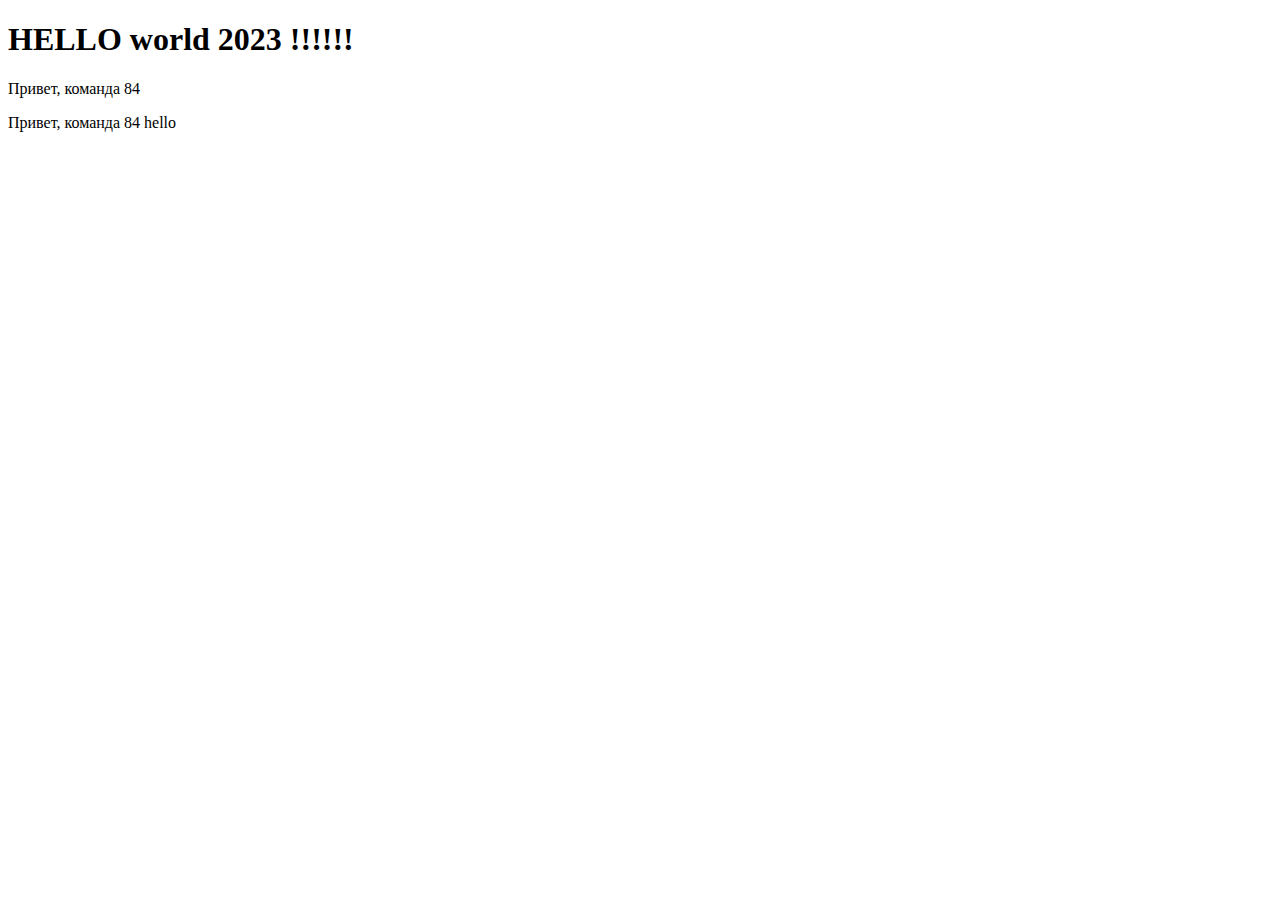
==== index.html @ dbcf8980 "Update index.html" ====
<!DOCTYPE html>
<html lang="en">
<head>
    <meta charset="UTF-8">
    <meta http-equiv="X-UA-Compatible" content="IE=edge">
    <meta name="viewport" content="width=device-width, initial-scale=1.0">
    <title>Document</title>
</head>
<body>
<h1 class="world">HELLO world 2023 !!!!!!</h1>
<p class="hello">Привет, команда 84</p>
<p class="hello">Привет, команда 84 hello</p>
</body>
</html>
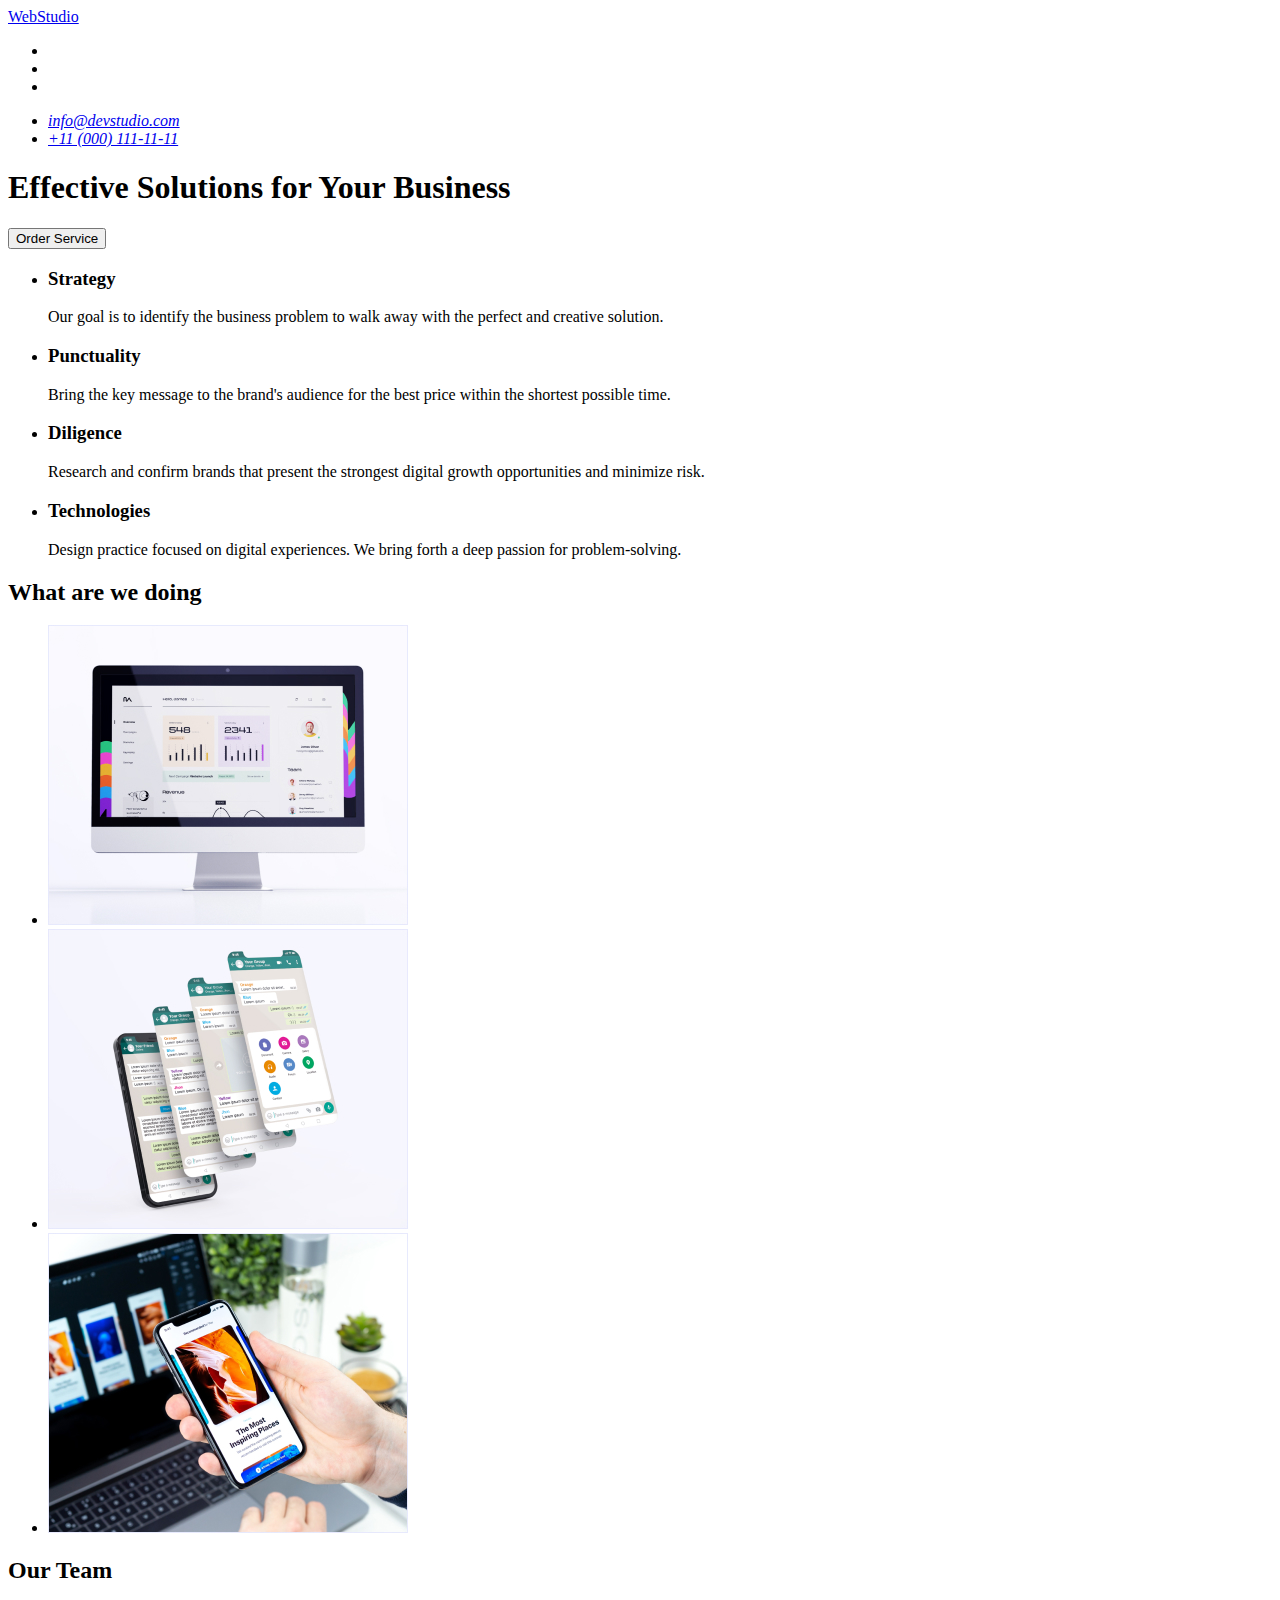
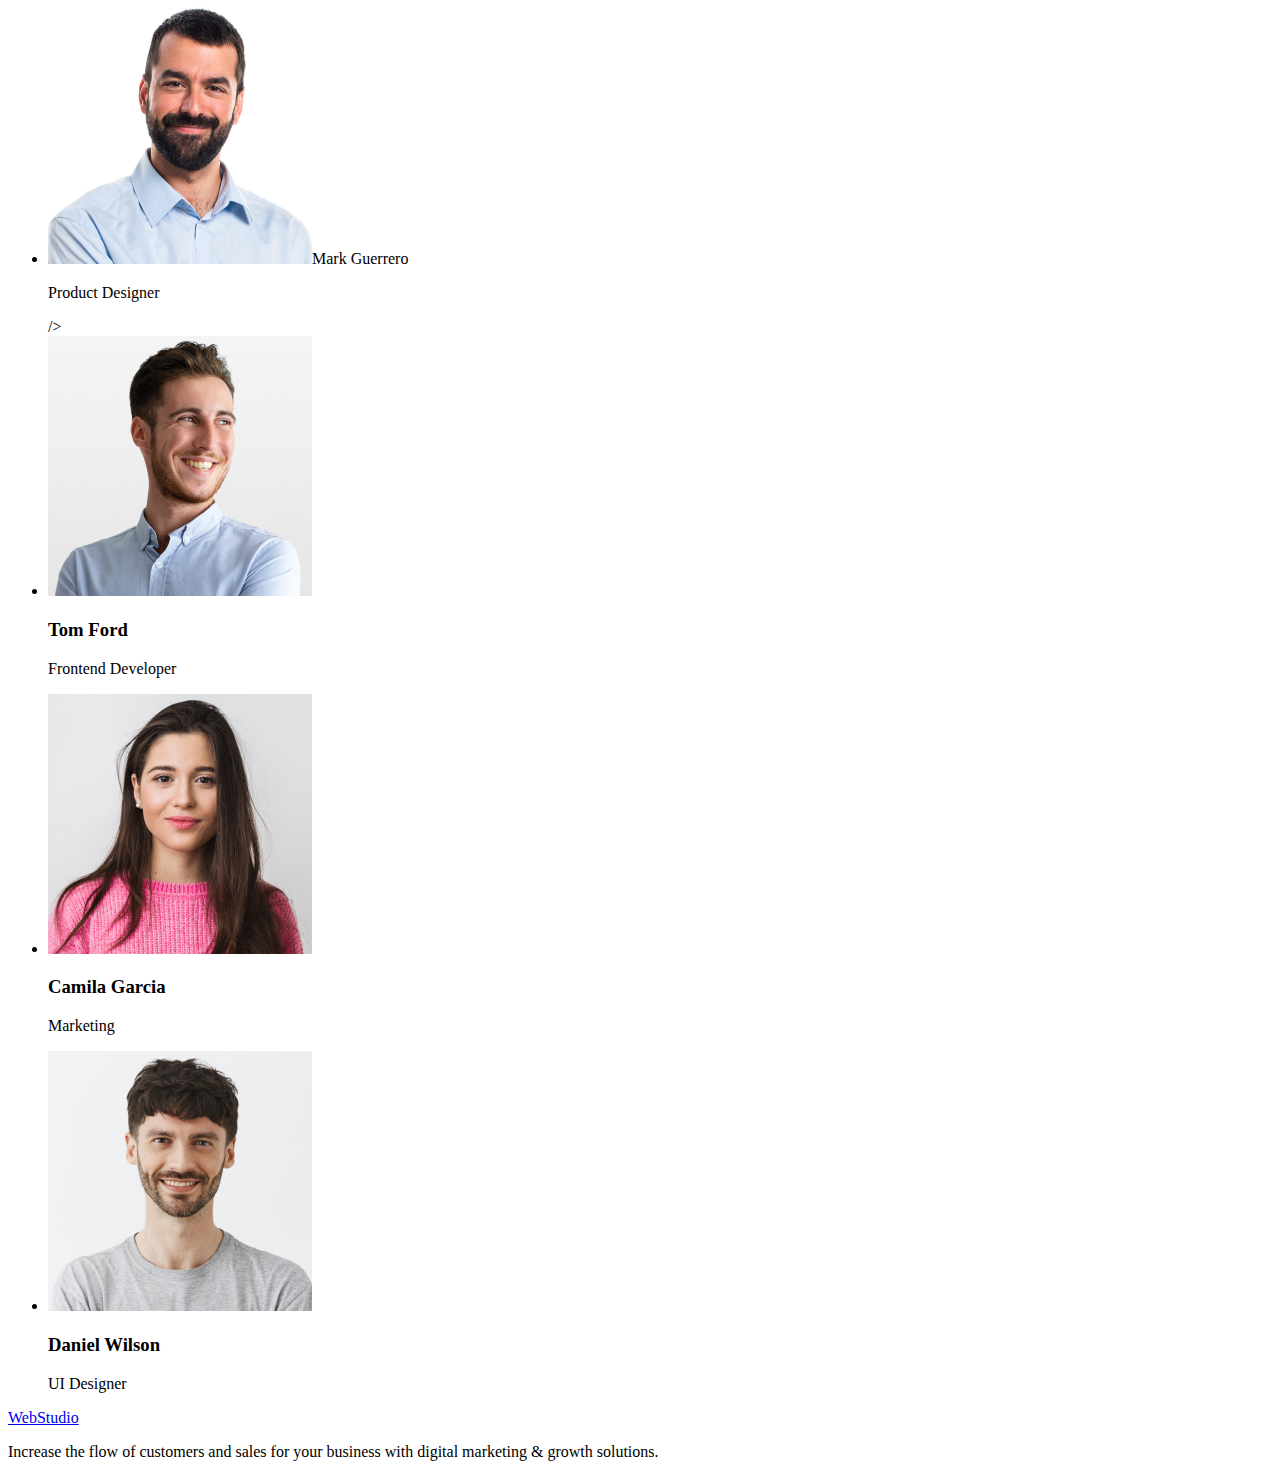
==== commit 0159b149: "обновление" ====
--- a/index.html
+++ b/index.html
@@ -7,8 +7,126 @@
     <title>Document</title>
 </head>
 <body>
-<h1 class="world">HELLO world 2023 !!!!!!</h1>
-<p class="hello">Привет, команда 84</p>
-<p class="hello">Привет, команда 84 hello</p>
+<header>
+    <nav>
+        <a href=".index.html">WebStudio</a>
+        <ul>
+            <li><a href="Studio"></a></li>
+            <li><a href="Portfolio"></a></li>
+            <li><a href="Contacts"></a></li>
+        </ul>
+    </nav>
+    <address>
+        <ul>
+            <li><a href="malito:info@devstudio.com">info@devstudio.com</a></li>
+            <li><a href="tel:+110001111111">+11 (000) 111-11-11</a></li>
+        </ul>
+    </address>
+</header>
+<main>
+    <!--Hero image-->
+    <section>
+        <h1>Effective Solutions for Your Business</h1>
+        <button type="button">Order Service</button>
+    </section>
+    <!--Main section-->
+    <section>
+        <h2 hidden header></h2>
+        <ul>
+            <li>
+                <h3>Strategy</h3>
+                <p>
+                    Our goal is to identify the business problem to walk away with the perfect and creative solution.
+                </p>
+            </li>
+            <li>
+                <h3>Punctuality</h3>
+                <p>
+                    Bring the key message to the brand's audience for the best price within the shortest possible time.
+                </p>
+            </li>
+            <li>
+                <h3>Diligence</h3>
+                <p>
+                    Research and confirm brands that present the strongest digital growth opportunities and minimize risk.
+                </p>
+            </li>
+            <li>
+                <h3>Technologies</h3>
+                <p>
+                    Design practice focused on digital experiences. We bring forth a deep passion for problem-solving.
+                </p>
+            </li>
+        </ul>
+    </section>
+    <!--About-->
+    <section>
+        <h2>What are we doing</h2>
+        <ul>
+            <li>
+                <img 
+                src="./images/img-1.jpg" 
+                alt="информационный монитор"
+                width="360"
+                />
+            </li>
+            <li>
+                <img 
+                src="./images/img-2.jpg" 
+                alt="интрефейс whatsup" 
+                width="360" 
+                />
+            </li>
+            <li>
+                <img 
+                src="./images/img-3.jpg" 
+                alt="ноутбук и телефон" 
+                width="360" 
+                />
+            </li>
+        </ul>
+    </section>
+    <!--Our team-->
+<section>
+    <h2>Our Team</h2>
+    <ul>
+        <li>
+            <img
+            src="./images/Mark Guerrero.jpg" 
+            alt="employee" 
+            width="264"
+            <h3>Mark Guerrero</h3>
+            <p>Product Designer</p>
+            />
+        </li>
+        <li>
+            <img src="./images/Tom Ford.jpg" 
+            alt="employee" 
+            width="264" />
+            <h3>Tom Ford</h3>
+            <p>Frontend Developer</p>
+        </li>
+        <li>
+            <img src="./images/Camila Garcia.jpg" 
+            alt="employee" 
+            width="264" />
+            <h3>Camila Garcia</h3>
+            <p>Marketing</p>
+        </li>
+        <li>
+            <img src="./images/Daniel Wilson.jpg" 
+            alt="employee" 
+            width="264" />
+            <h3>Daniel Wilson</h3>
+            <p>UI Designer</p>
+        </li>
+    </ul>
+</section>
+</main>
+<!--Footer-->
+<footer>
+    <a href="./index.html">WebStudio</a>
+    <p>Increase the flow of customers and sales for your business with digital marketing & growth solutions.</p>
+</footer>
 </body>
 </html>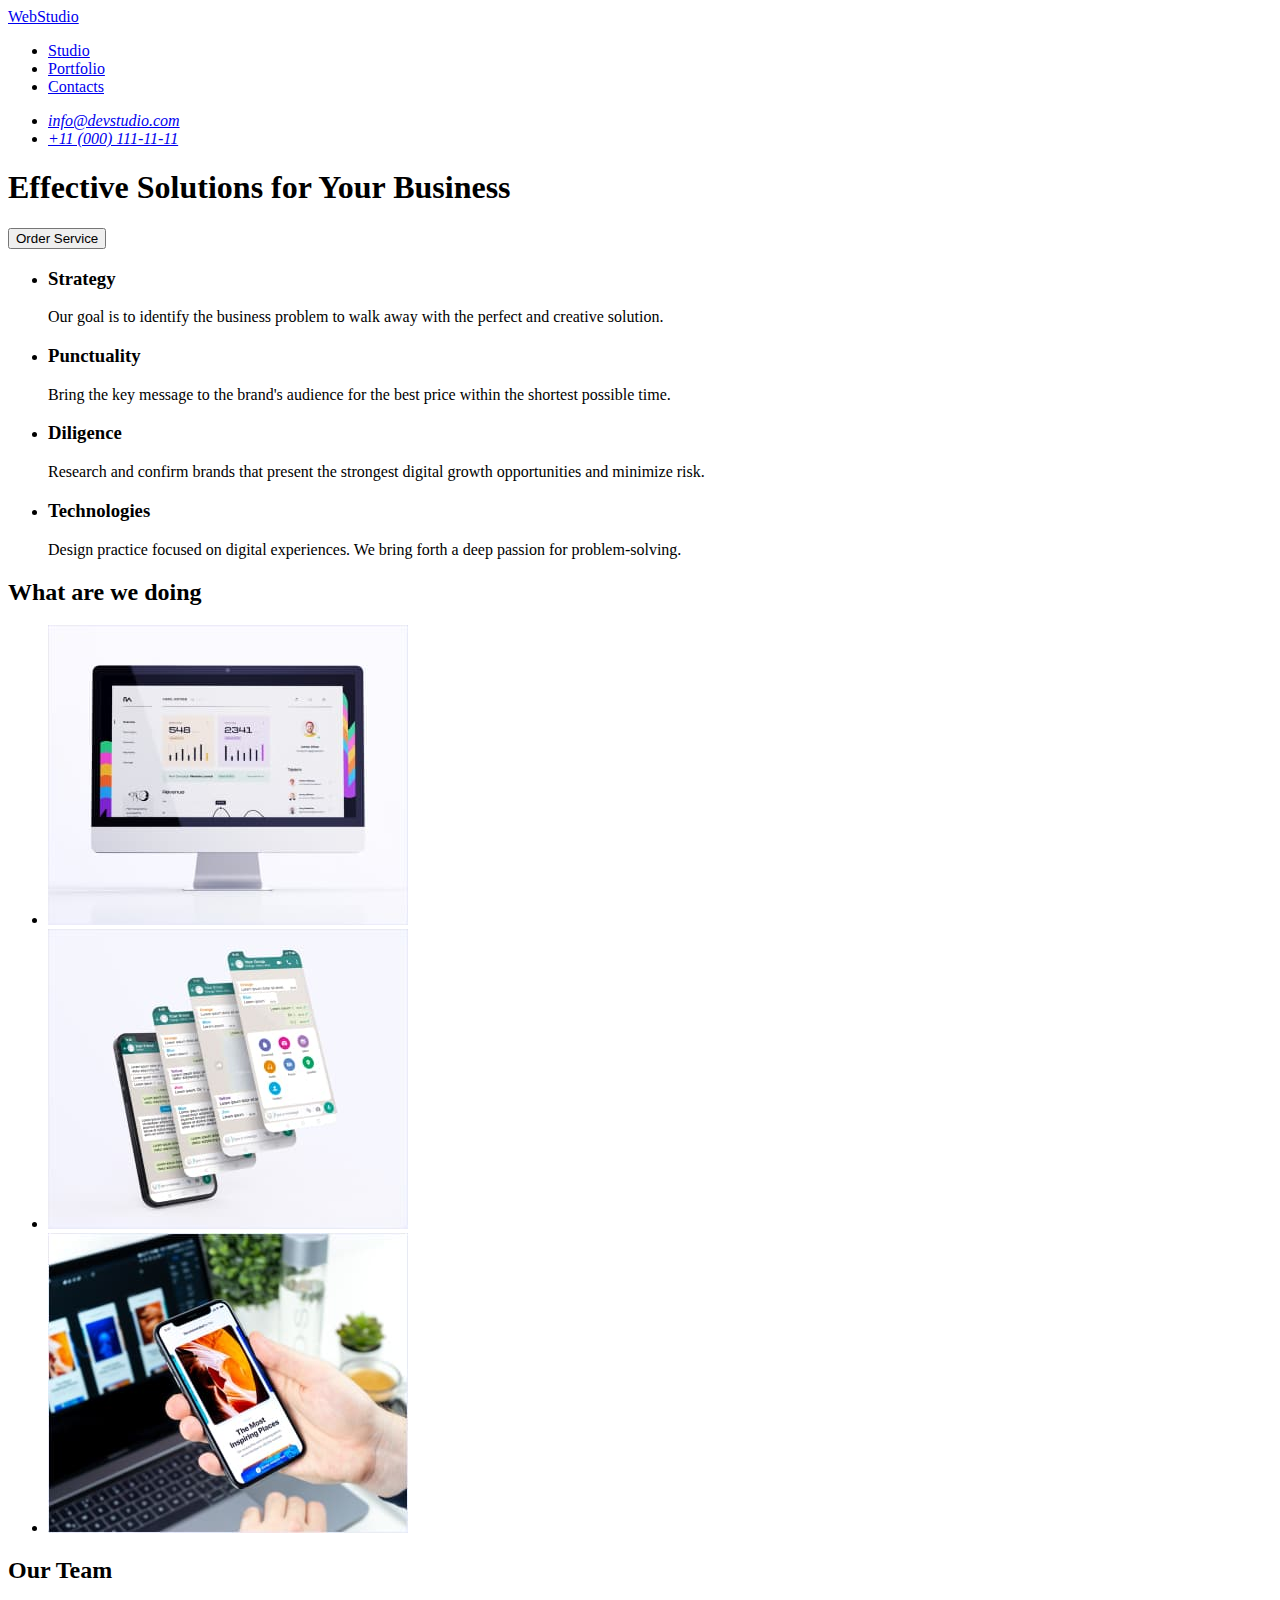
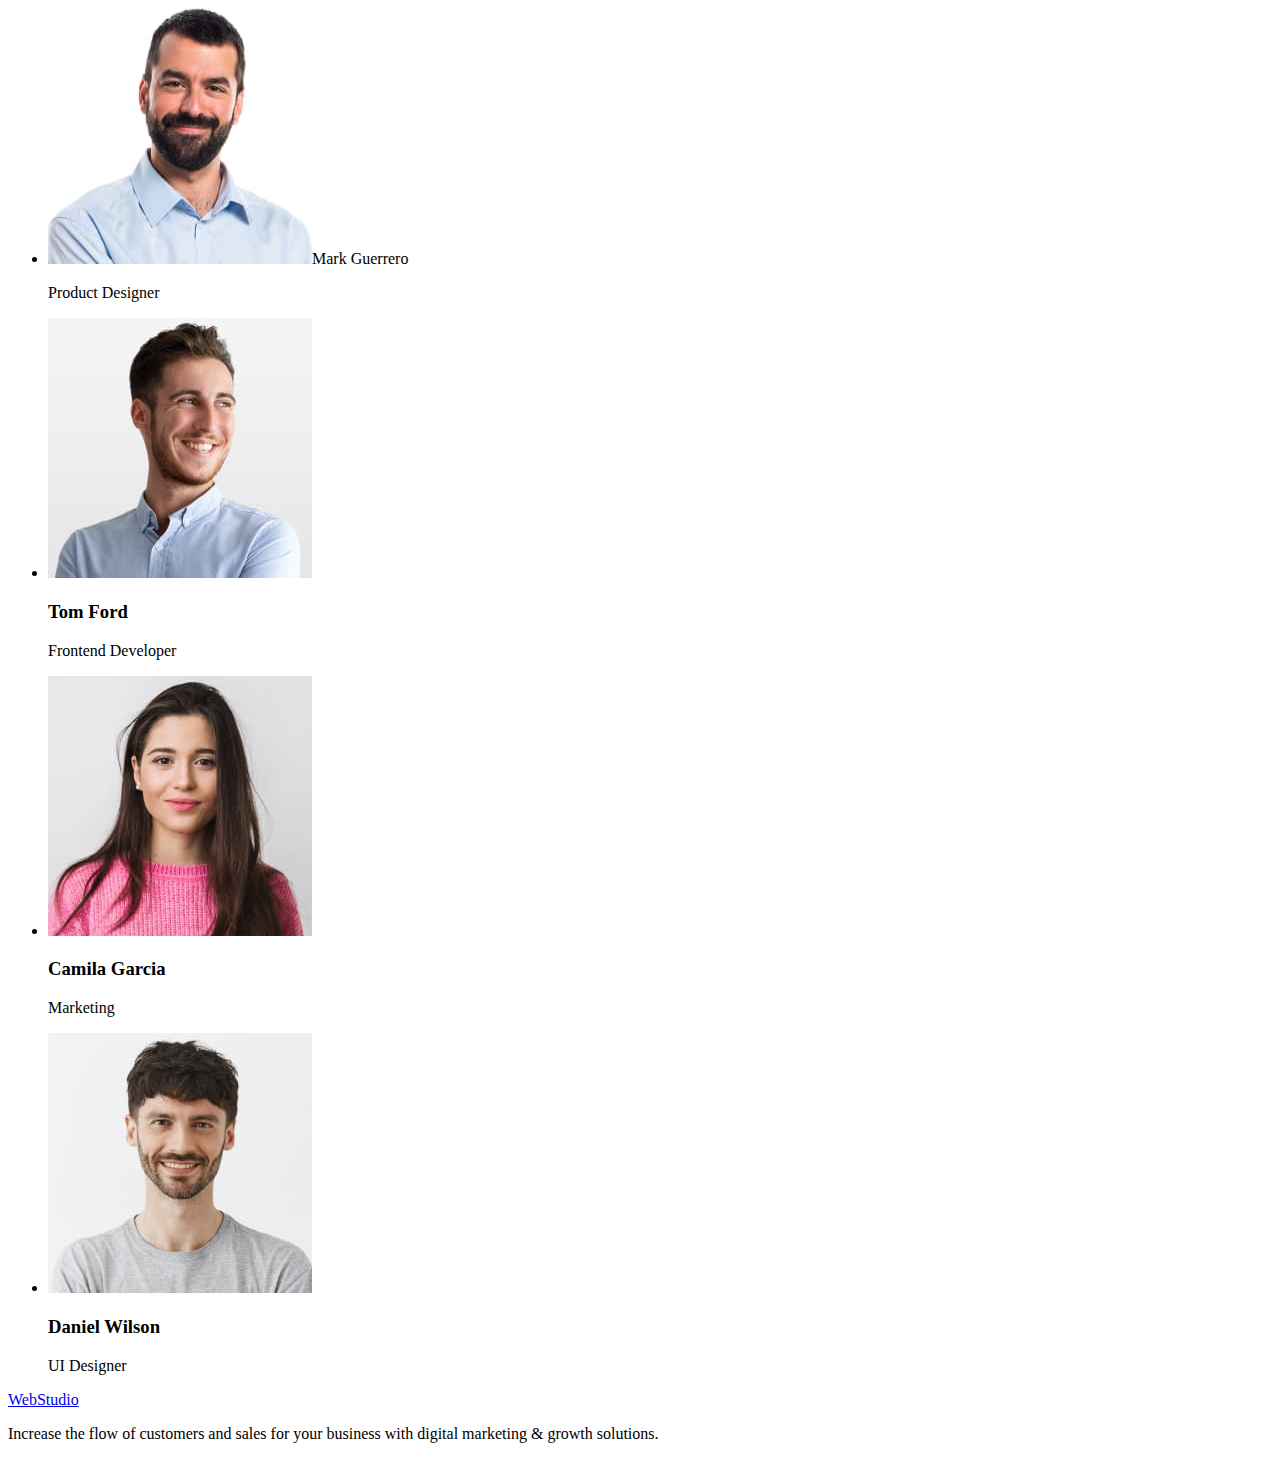
==== commit 240d58f7: "Все растровые изображения оптимизированы используя squoosh." ====
--- a/index.html
+++ b/index.html
@@ -4,16 +4,16 @@
     <meta charset="UTF-8">
     <meta http-equiv="X-UA-Compatible" content="IE=edge">
     <meta name="viewport" content="width=device-width, initial-scale=1.0">
-    <title>Document</title>
+    <title>WebStudio</title>
 </head>
 <body>
 <header>
     <nav>
         <a href=".index.html">WebStudio</a>
         <ul>
-            <li><a href="Studio"></a></li>
-            <li><a href="Portfolio"></a></li>
-            <li><a href="Contacts"></a></li>
+            <li><a href="#">Studio</a></li>
+            <li><a href="#">Portfolio</a></li>
+            <li><a href="#">Contacts</a></li>
         </ul>
     </nav>
     <address>
@@ -97,7 +97,6 @@
             width="264"
             <h3>Mark Guerrero</h3>
             <p>Product Designer</p>
-            />
         </li>
         <li>
             <img src="./images/Tom Ford.jpg" 
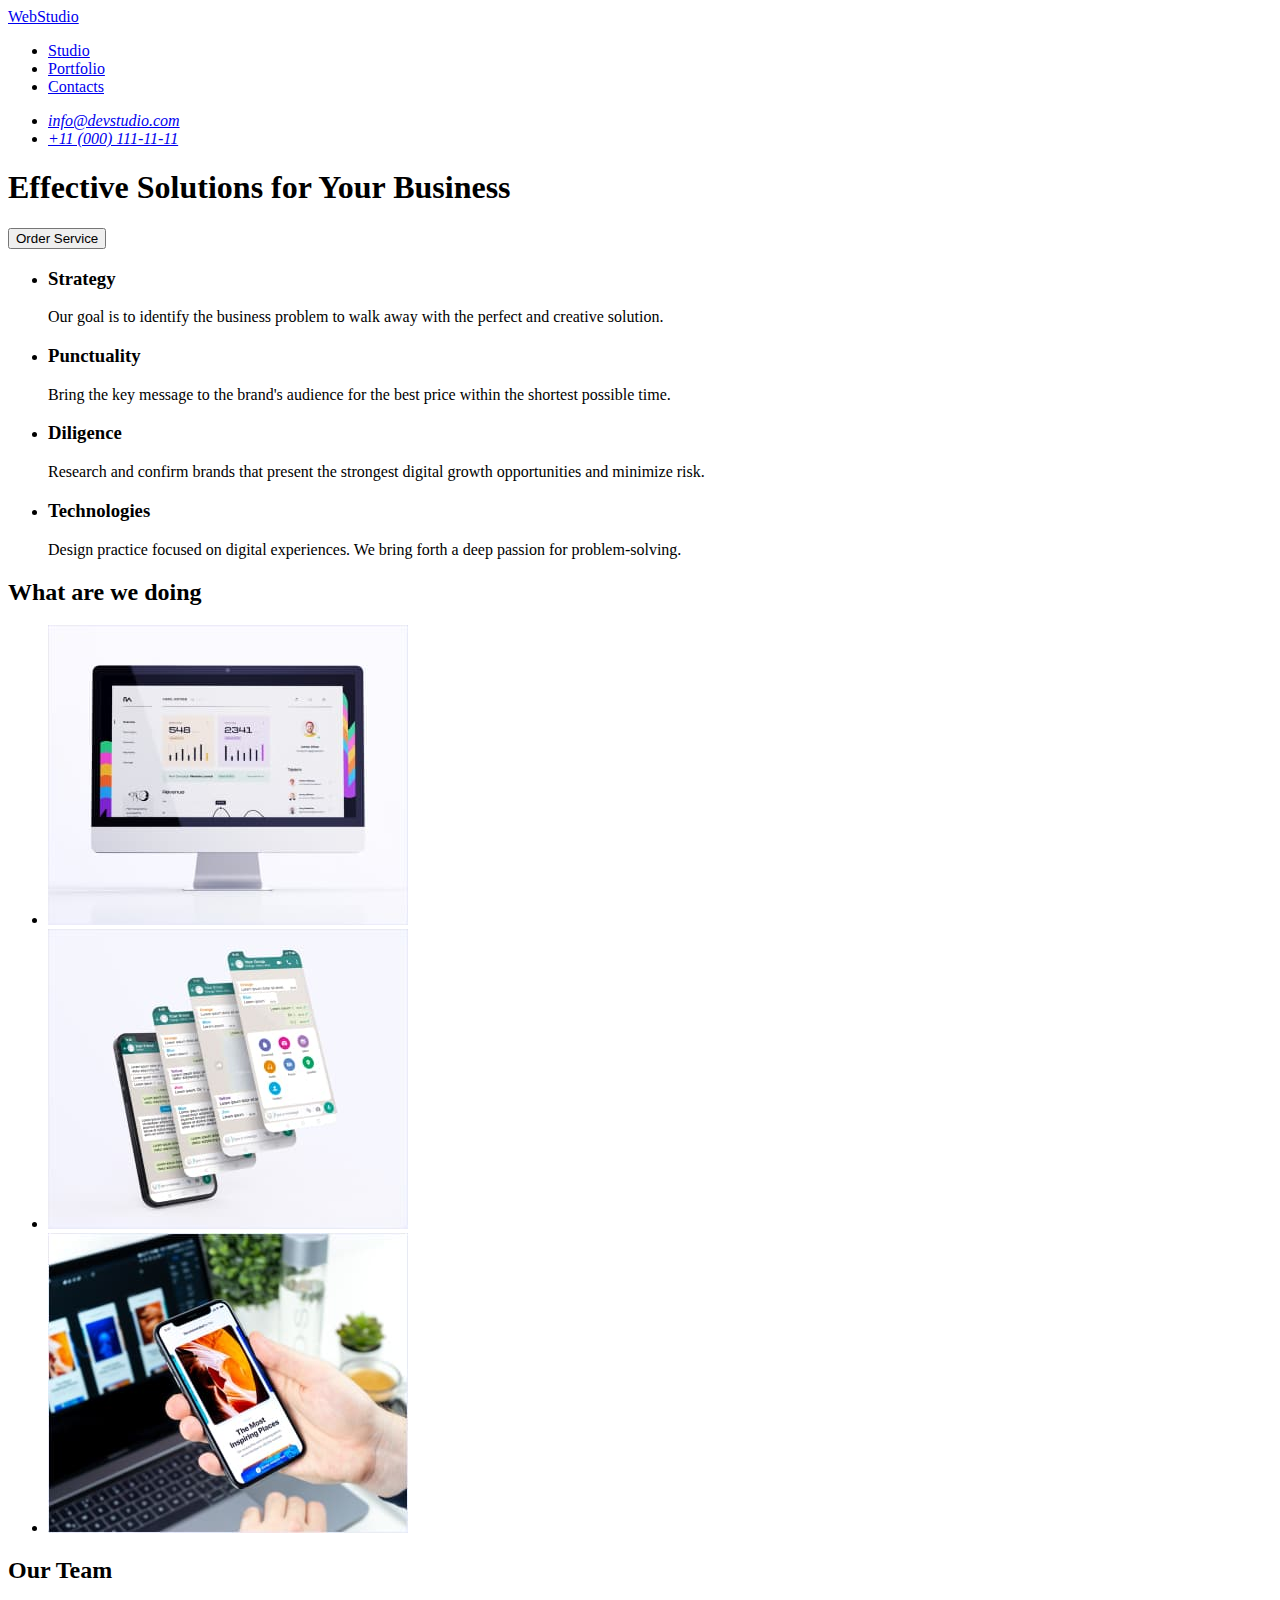
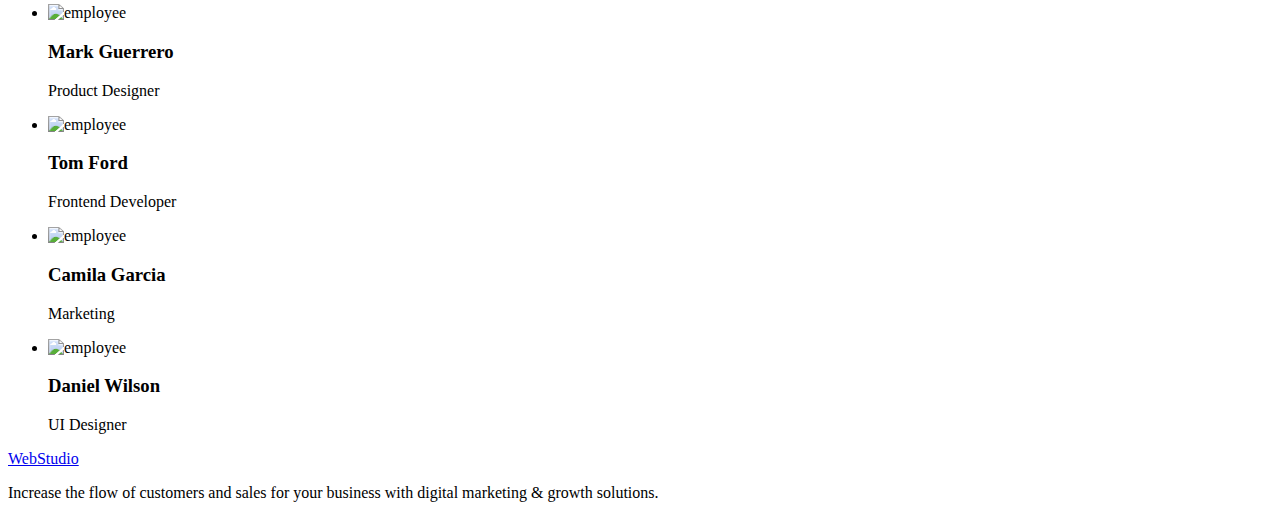
==== commit cb1100b4: "Fininsh homework 1" ====
--- a/index.html
+++ b/index.html
@@ -1,131 +1,136 @@
 <!DOCTYPE html>
 <html lang="en">
-<head>
-    <meta charset="UTF-8">
-    <meta http-equiv="X-UA-Compatible" content="IE=edge">
-    <meta name="viewport" content="width=device-width, initial-scale=1.0">
+  <head>
+    <meta charset="UTF-8" />
+    <meta http-equiv="X-UA-Compatible" content="IE=edge" />
+    <meta name="viewport" content="width=device-width, initial-scale=1.0" />
     <title>WebStudio</title>
-</head>
-<body>
-<header>
-    <nav>
+  </head>
+  <body>
+    <header>
+      <nav>
         <a href=".index.html">WebStudio</a>
         <ul>
-            <li><a href="#">Studio</a></li>
-            <li><a href="#">Portfolio</a></li>
-            <li><a href="#">Contacts</a></li>
+          <li><a href="#">Studio</a></li>
+          <li><a href="#">Portfolio</a></li>
+          <li><a href="#">Contacts</a></li>
         </ul>
-    </nav>
-    <address>
+      </nav>
+      <address>
         <ul>
-            <li><a href="malito:info@devstudio.com">info@devstudio.com</a></li>
-            <li><a href="tel:+110001111111">+11 (000) 111-11-11</a></li>
+          <li><a href="mailto:info@devstudio.com">info@devstudio.com</a></li>
+          <li><a href="tel:+110001111111">+11 (000) 111-11-11</a></li>
         </ul>
-    </address>
-</header>
-<main>
-    <!--Hero image-->
-    <section>
+      </address>
+    </header>
+    <main>
+      <!--Hero image-->
+      <section>
         <h1>Effective Solutions for Your Business</h1>
         <button type="button">Order Service</button>
-    </section>
-    <!--Main section-->
-    <section>
+      </section>
+      <!--Main section-->
+      <section>
         <h2 hidden header></h2>
         <ul>
-            <li>
-                <h3>Strategy</h3>
-                <p>
-                    Our goal is to identify the business problem to walk away with the perfect and creative solution.
-                </p>
-            </li>
-            <li>
-                <h3>Punctuality</h3>
-                <p>
-                    Bring the key message to the brand's audience for the best price within the shortest possible time.
-                </p>
-            </li>
-            <li>
-                <h3>Diligence</h3>
-                <p>
-                    Research and confirm brands that present the strongest digital growth opportunities and minimize risk.
-                </p>
-            </li>
-            <li>
-                <h3>Technologies</h3>
-                <p>
-                    Design practice focused on digital experiences. We bring forth a deep passion for problem-solving.
-                </p>
-            </li>
+          <li>
+            <h3>Strategy</h3>
+            <p>
+              Our goal is to identify the business problem to walk away with the
+              perfect and creative solution.
+            </p>
+          </li>
+          <li>
+            <h3>Punctuality</h3>
+            <p>
+              Bring the key message to the brand's audience for the best price
+              within the shortest possible time.
+            </p>
+          </li>
+          <li>
+            <h3>Diligence</h3>
+            <p>
+              Research and confirm brands that present the strongest digital
+              growth opportunities and minimize risk.
+            </p>
+          </li>
+          <li>
+            <h3>Technologies</h3>
+            <p>
+              Design practice focused on digital experiences. We bring forth a
+              deep passion for problem-solving.
+            </p>
+          </li>
         </ul>
-    </section>
-    <!--About-->
-    <section>
+      </section>
+      <!--About-->
+      <section>
         <h2>What are we doing</h2>
         <ul>
-            <li>
-                <img 
-                src="./images/img-1.jpg" 
-                alt="информационный монитор"
-                width="360"
-                />
-            </li>
-            <li>
-                <img 
-                src="./images/img-2.jpg" 
-                alt="интрефейс whatsup" 
-                width="360" 
-                />
-            </li>
-            <li>
-                <img 
-                src="./images/img-3.jpg" 
-                alt="ноутбук и телефон" 
-                width="360" 
-                />
-            </li>
+          <li>
+            <img
+              src="./images/img-1.jpg"
+              alt="информационный монитор"
+              width="360"
+            />
+          </li>
+          <li>
+            <img src="./images/img-2.jpg" alt="интрефейс whatsup" width="360" />
+          </li>
+          <li>
+            <img src="./images/img-3.jpg" alt="ноутбук и телефон" width="360" />
+          </li>
         </ul>
-    </section>
-    <!--Our team-->
-<section>
-    <h2>Our Team</h2>
-    <ul>
-        <li>
+      </section>
+      <!--Our team-->
+      <section>
+        <h2>Our Team</h2>
+        <ul>
+          <li>
             <img
-            src="./images/Mark Guerrero.jpg" 
-            alt="employee" 
-            width="264"
+              src="./images/mark guerrero.jpg"
+              alt="employee"
+              width="264"
+              height="260"
+            />
             <h3>Mark Guerrero</h3>
             <p>Product Designer</p>
-        </li>
-        <li>
-            <img src="./images/Tom Ford.jpg" 
-            alt="employee" 
-            width="264" />
+          </li>
+          <li>
+            <img
+              src="./images/tom ford.jpg"
+              alt="employee"
+              width="264"
+              height="260"
+            />
             <h3>Tom Ford</h3>
             <p>Frontend Developer</p>
-        </li>
-        <li>
-            <img src="./images/Camila Garcia.jpg" 
-            alt="employee" 
-            width="264" />
+          </li>
+          <li>
+            <img
+              src="./images/camila garcia.jpg"
+              alt="employee"
+              width="264"
+              height="260"
+            />
             <h3>Camila Garcia</h3>
             <p>Marketing</p>
-        </li>
-        <li>
-            <img src="./images/Daniel Wilson.jpg" 
-            alt="employee" 
-            width="264" />
+          </li>
+          <li>
+            <img src="./images/daniel wilson.jpg" alt="employee" width="264" />
             <h3>Daniel Wilson</h3>
             <p>UI Designer</p>
-        </li>
-    </ul>
-</section>
-</main>
-<!--Footer-->
-<footer>
-    <a href="./index.html">WebStudio</a>
-    <p>Increase the flow of customers and sales for your business with digital marketing & growth solutions.</p>
-</footer>
-</body>
-</html>+          </li>
+        </ul>
+      </section>
+    </main>
+    <!--Footer-->
+    <footer>
+      <a href="./index.html">WebStudio</a>
+      <p>
+        Increase the flow of customers and sales for your business with digital
+        marketing & growth solutions.
+      </p>
+    </footer>
+  </body>
+</html>
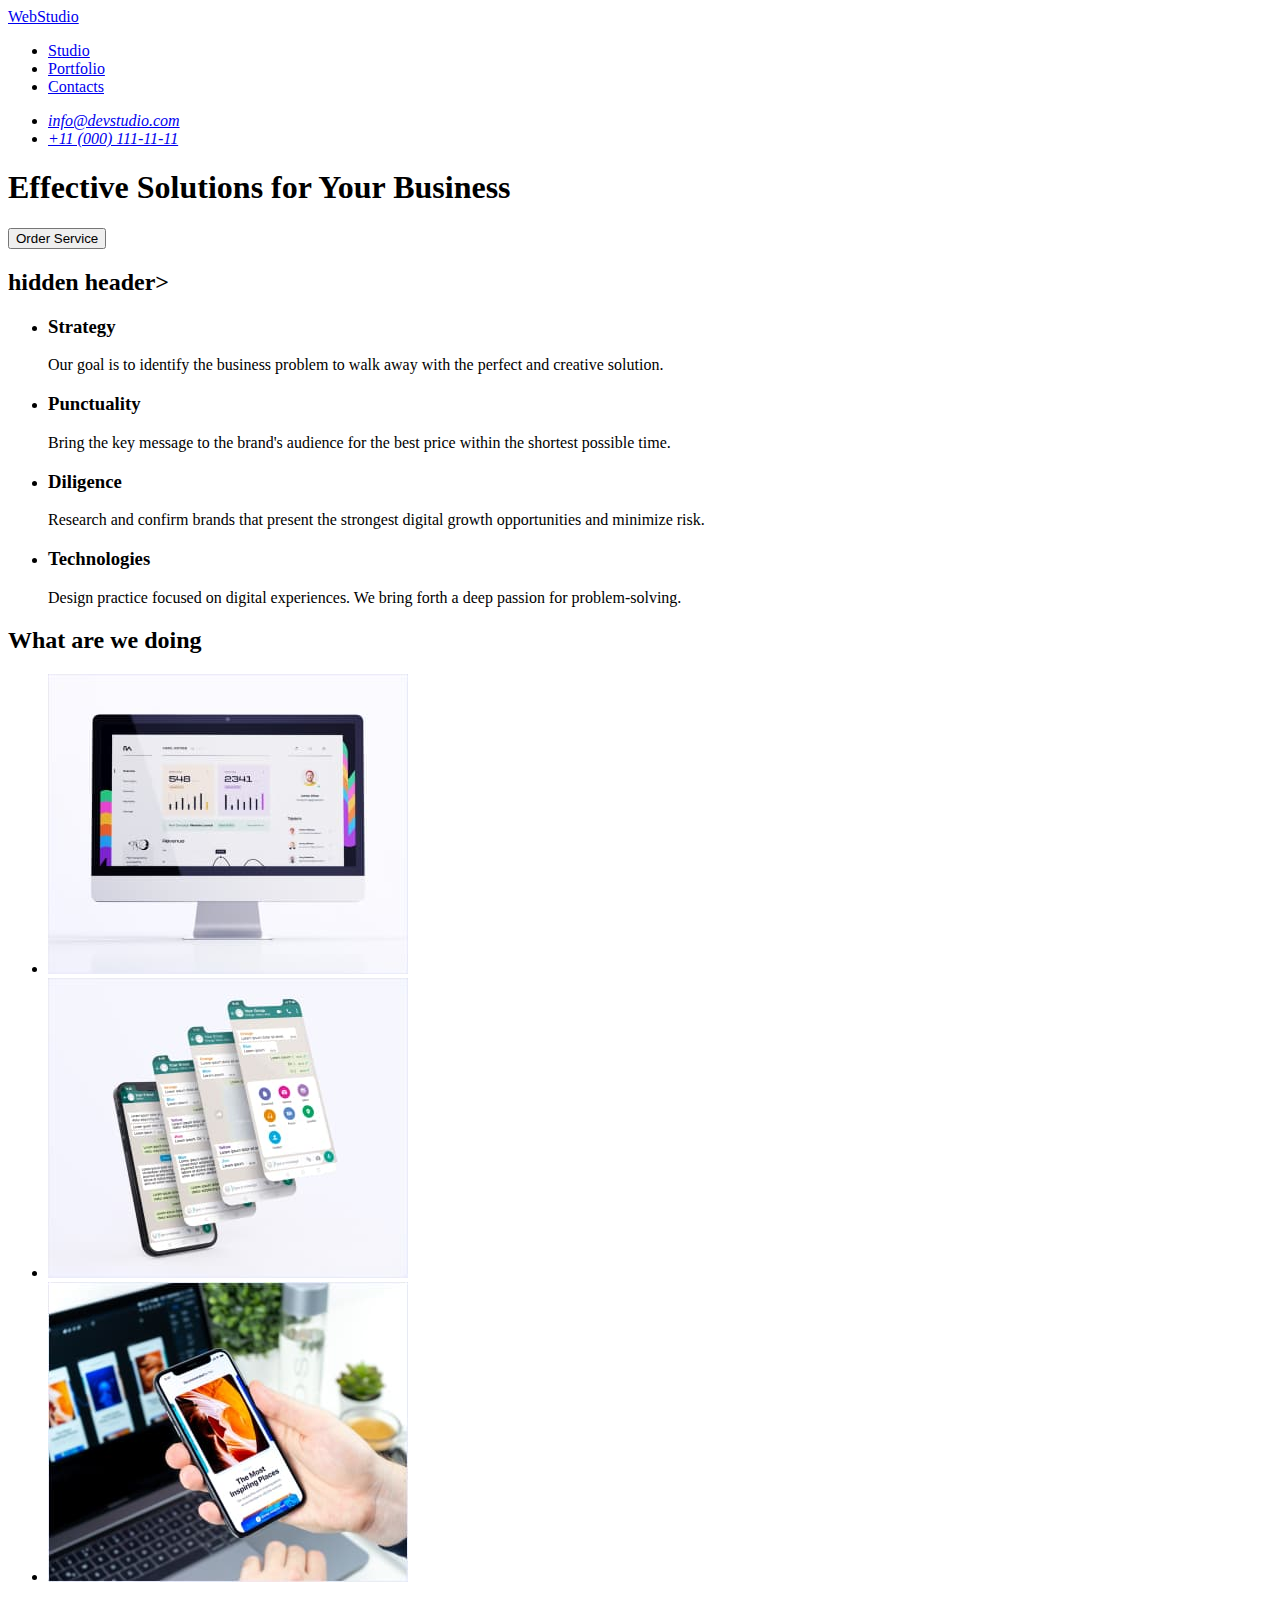
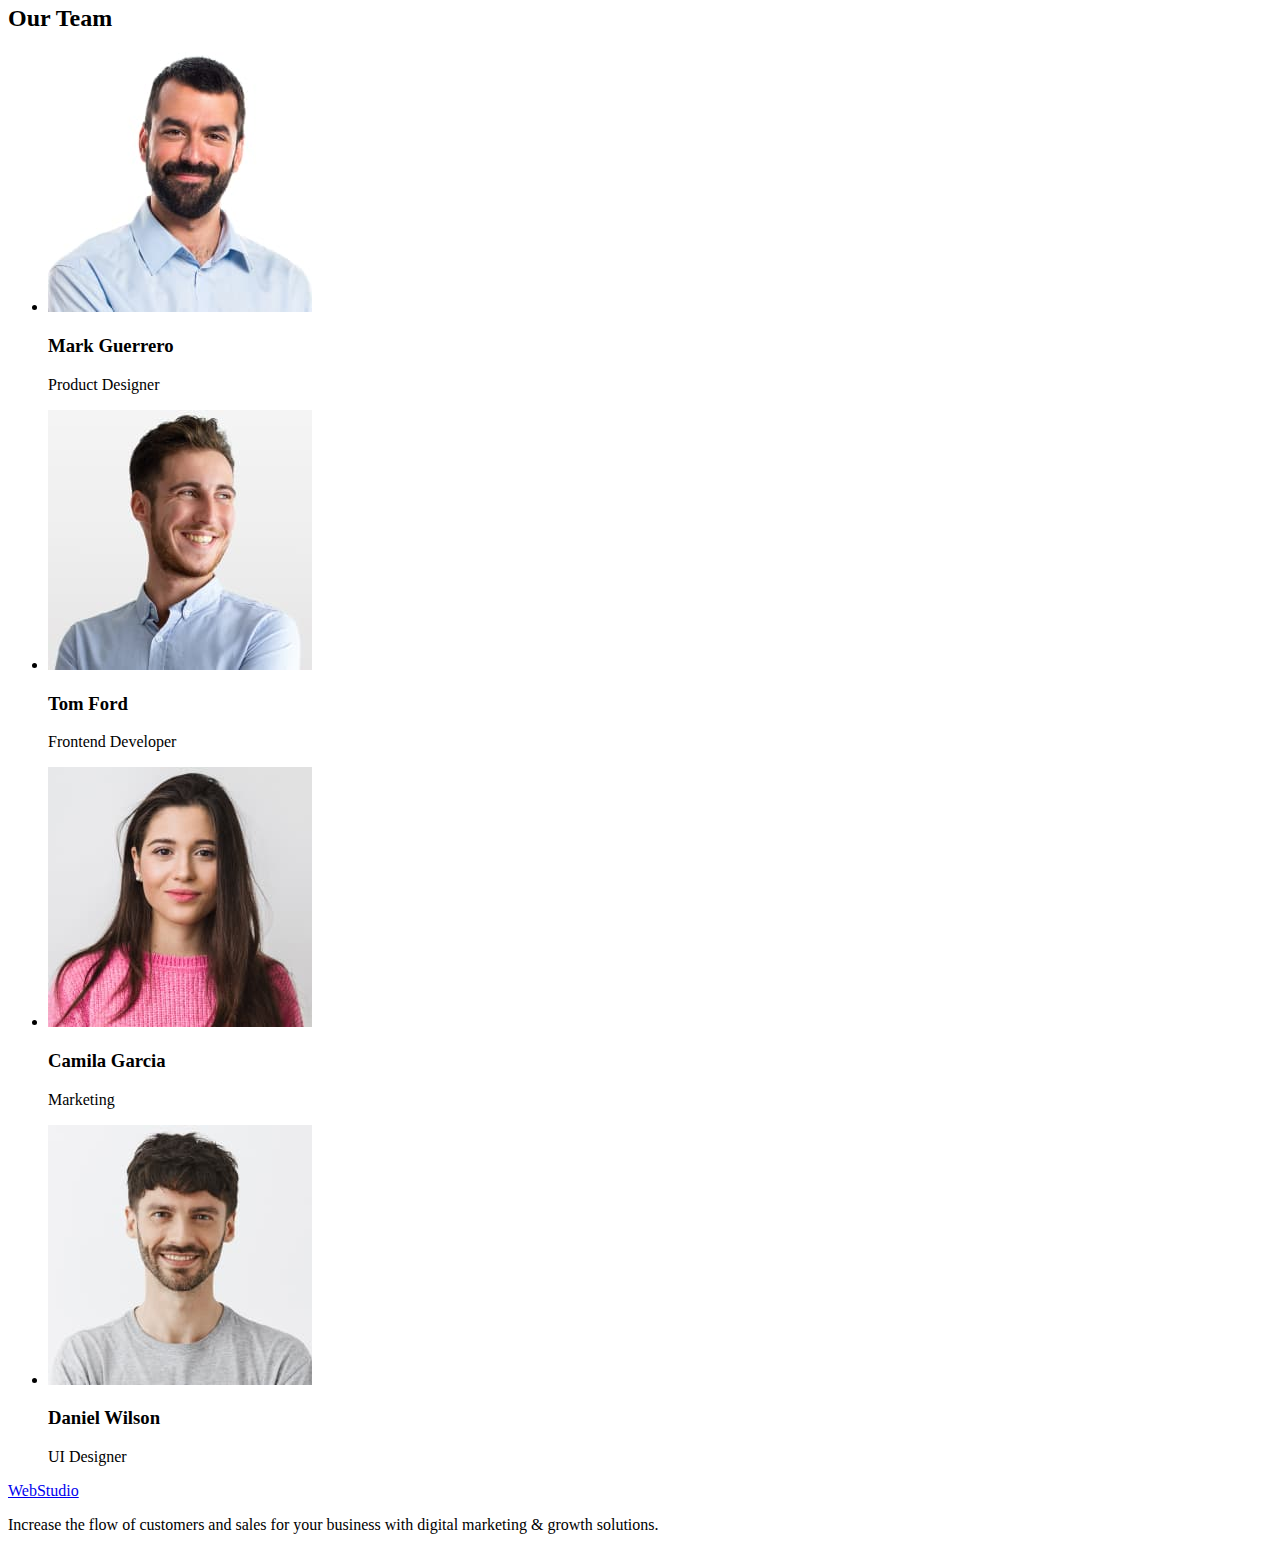
==== commit 2f9fed6e: "end hw-1" ====
--- a/index.html
+++ b/index.html
@@ -31,7 +31,7 @@
       </section>
       <!--Main section-->
       <section>
-        <h2 hidden header></h2>
+        <h2>hidden header></h2>
         <ul>
           <li>
             <h3>Strategy</h3>
@@ -88,7 +88,7 @@
         <ul>
           <li>
             <img
-              src="./images/mark guerrero.jpg"
+              src="./images/mark-guerrero.jpg"
               alt="employee"
               width="264"
               height="260"
@@ -98,7 +98,7 @@
           </li>
           <li>
             <img
-              src="./images/tom ford.jpg"
+              src="./images/tom-ford.jpg"
               alt="employee"
               width="264"
               height="260"
@@ -108,7 +108,7 @@
           </li>
           <li>
             <img
-              src="./images/camila garcia.jpg"
+              src="./images/camila-garcia.jpg"
               alt="employee"
               width="264"
               height="260"
@@ -117,7 +117,7 @@
             <p>Marketing</p>
           </li>
           <li>
-            <img src="./images/daniel wilson.jpg" alt="employee" width="264" />
+            <img src="./images/daniel-wilson.jpg" alt="employee" width="264" />
             <h3>Daniel Wilson</h3>
             <p>UI Designer</p>
           </li>
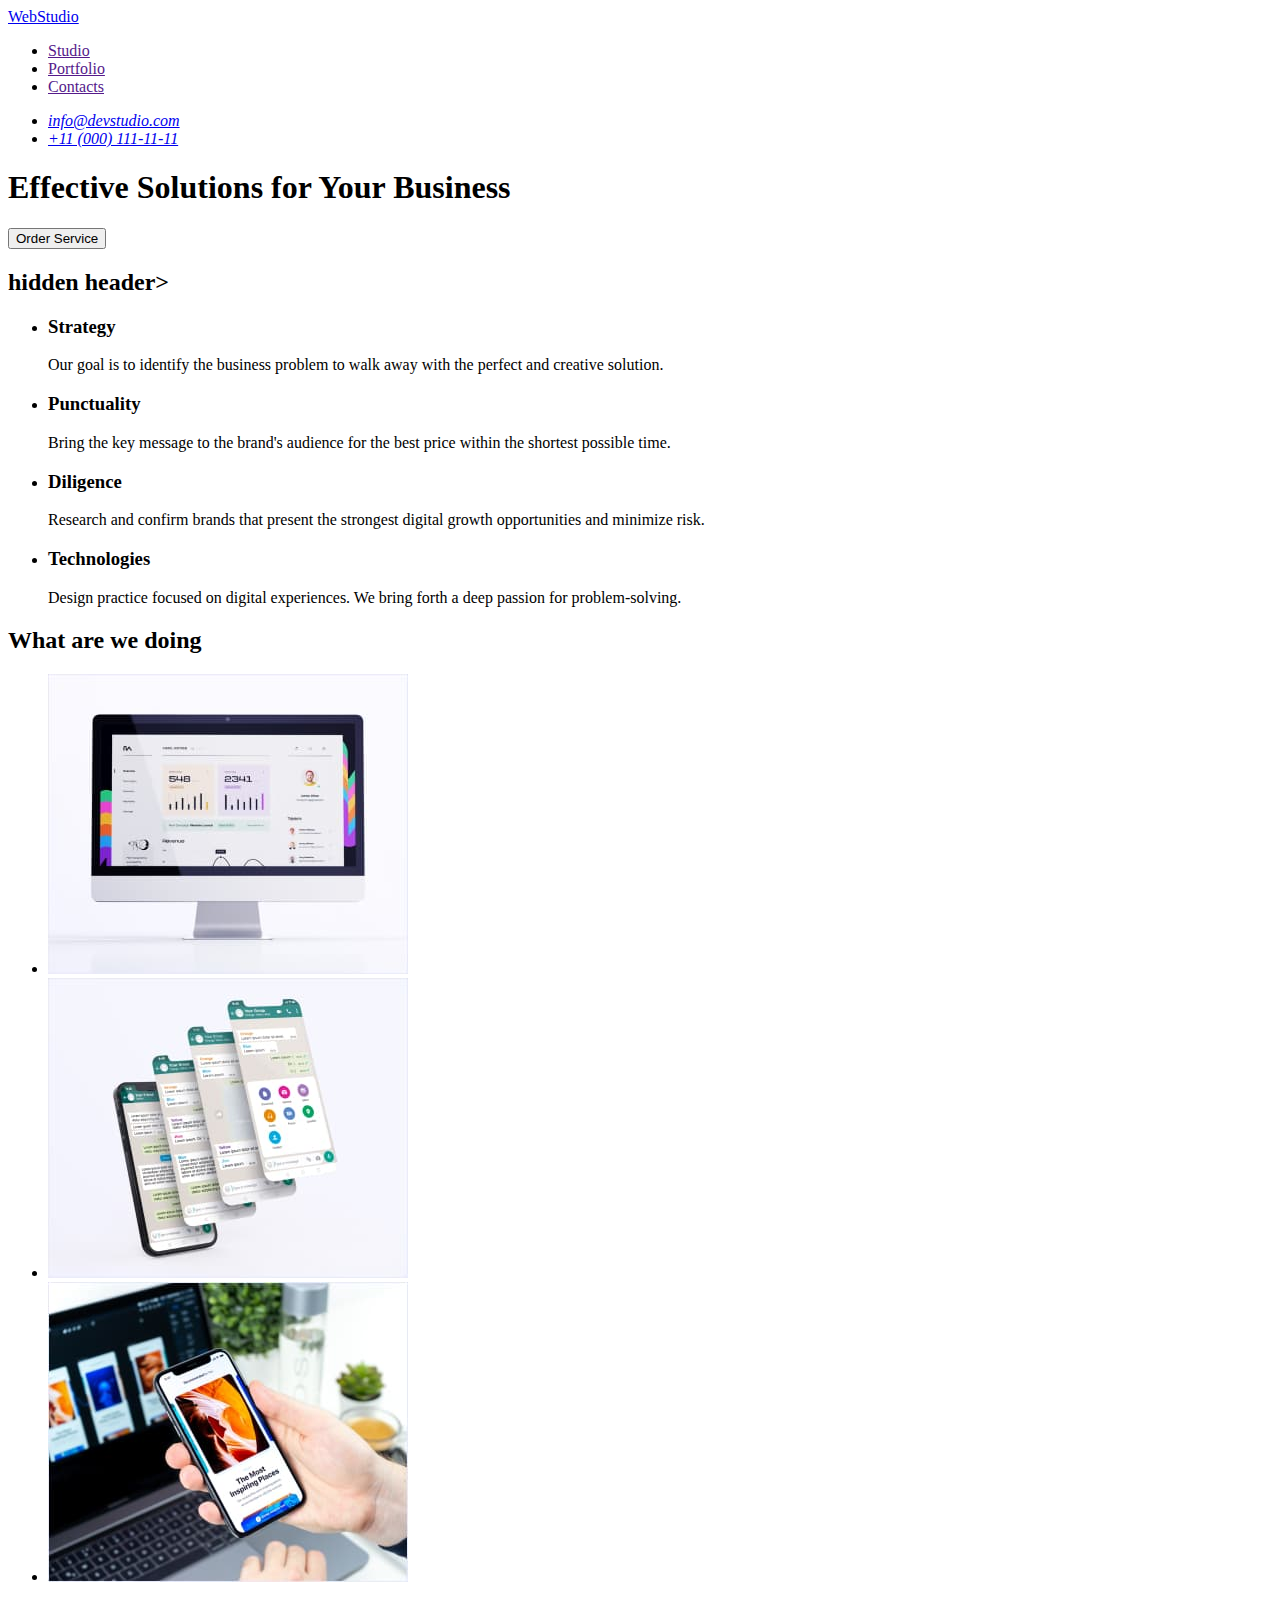
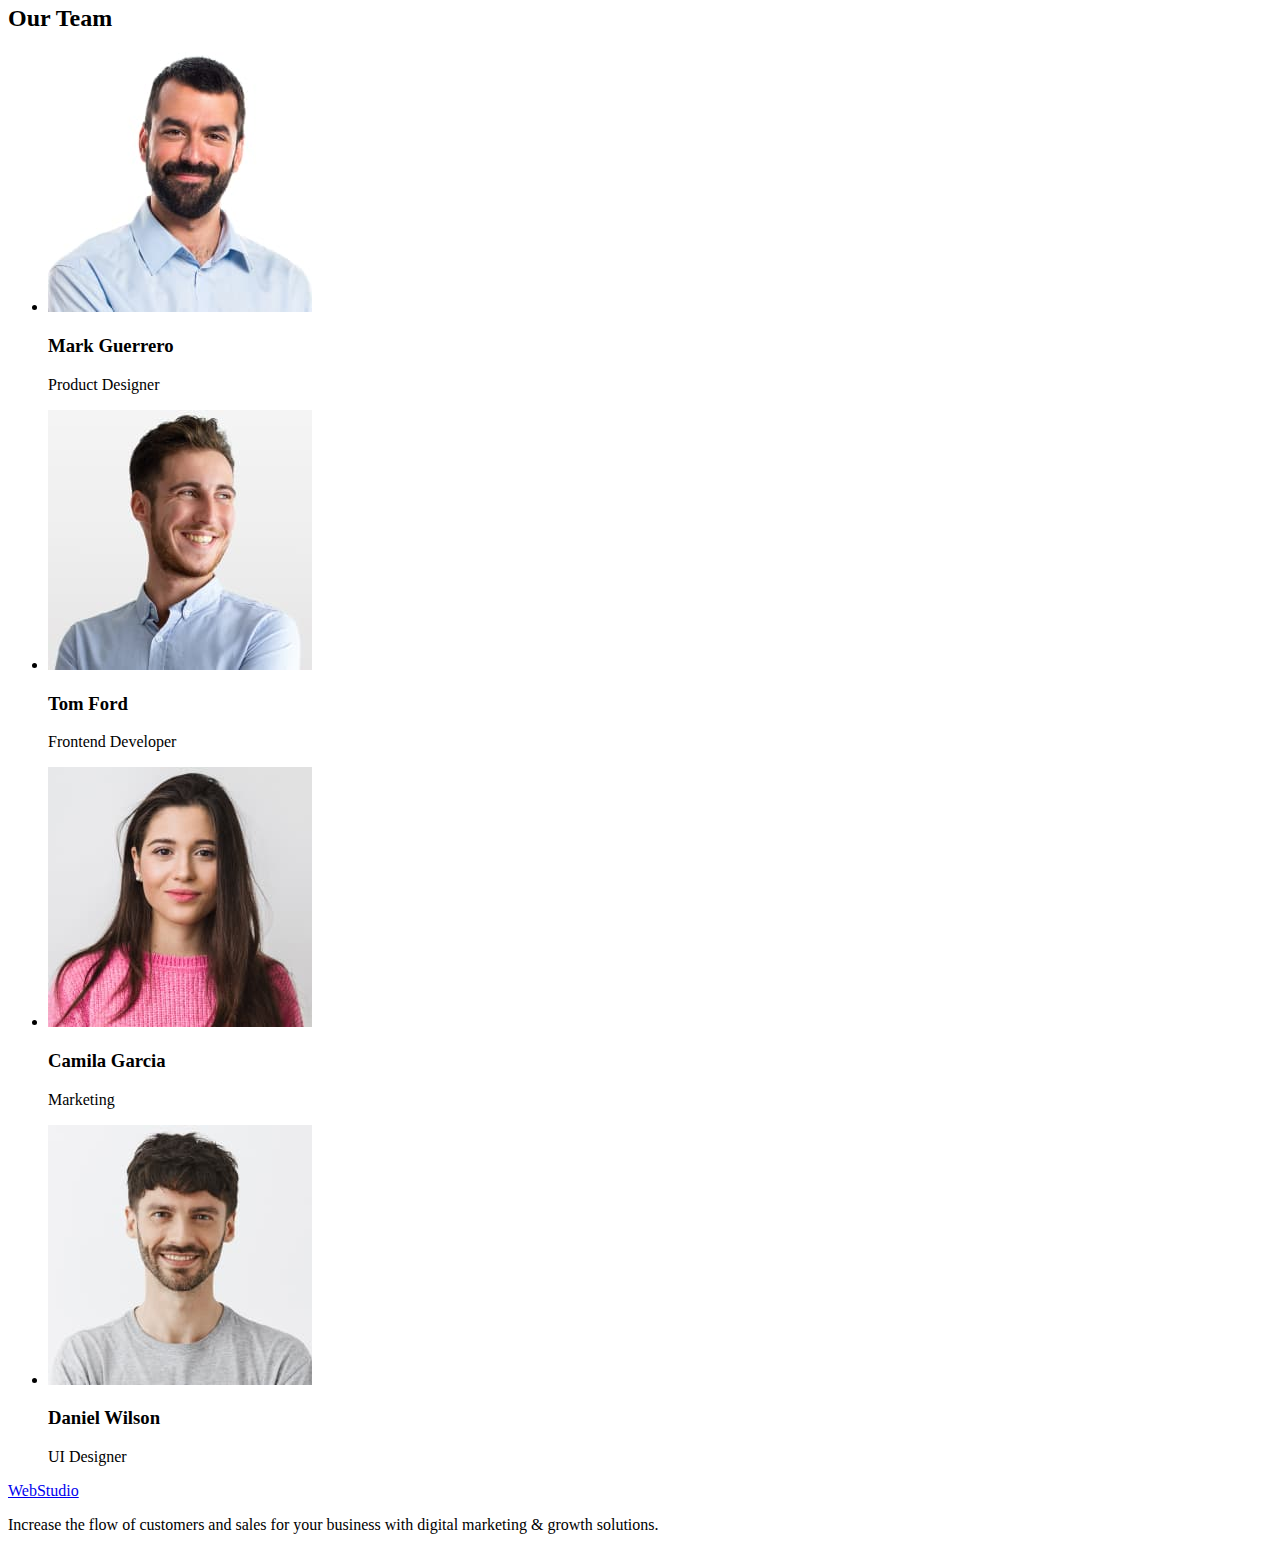
==== commit c7b36695: "Update index.html" ====
--- a/index.html
+++ b/index.html
@@ -9,11 +9,11 @@
   <body>
     <header>
       <nav>
-        <a href=".index.html">WebStudio</a>
+        <a href="./index.html">WebStudio</a>
         <ul>
-          <li><a href="#">Studio</a></li>
-          <li><a href="#">Portfolio</a></li>
-          <li><a href="#">Contacts</a></li>
+          <li><a href="">Studio</a></li>
+          <li><a href="">Portfolio</a></li>
+          <li><a href="">Contacts</a></li>
         </ul>
       </nav>
       <address>
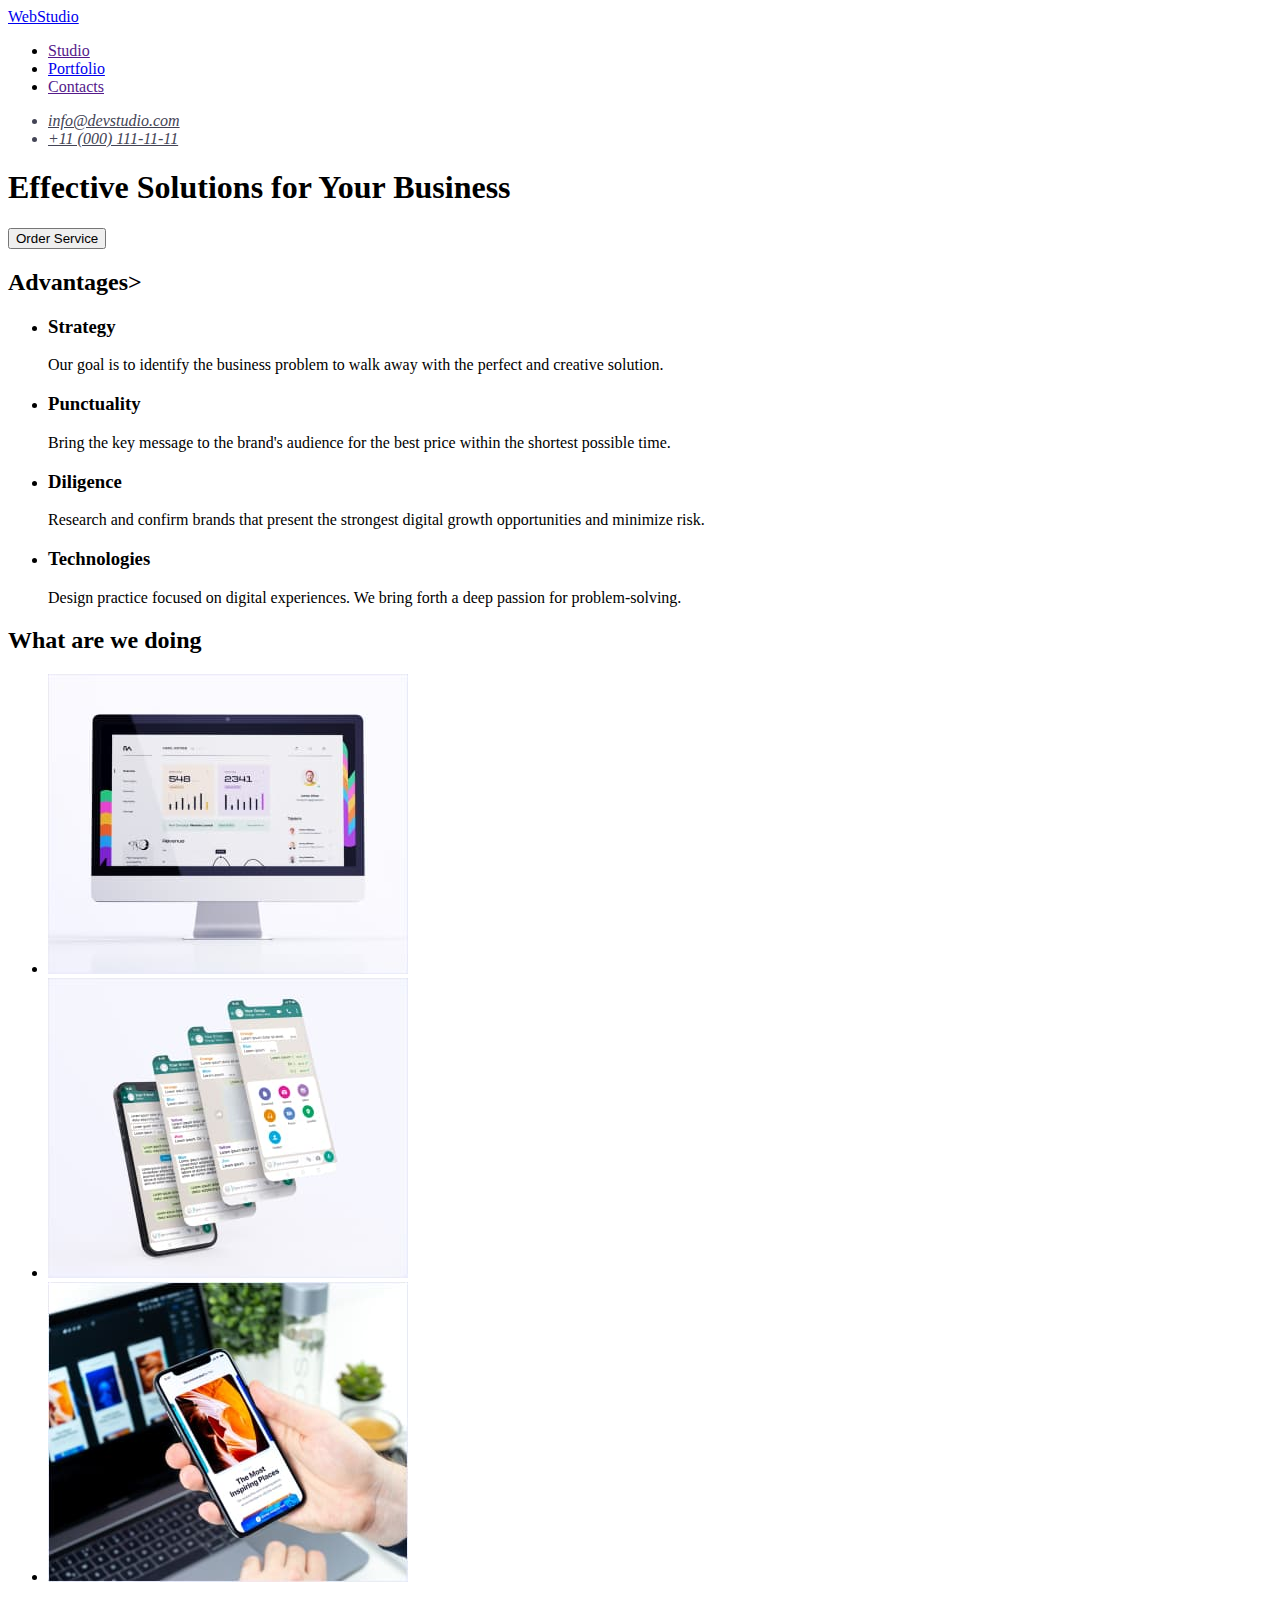
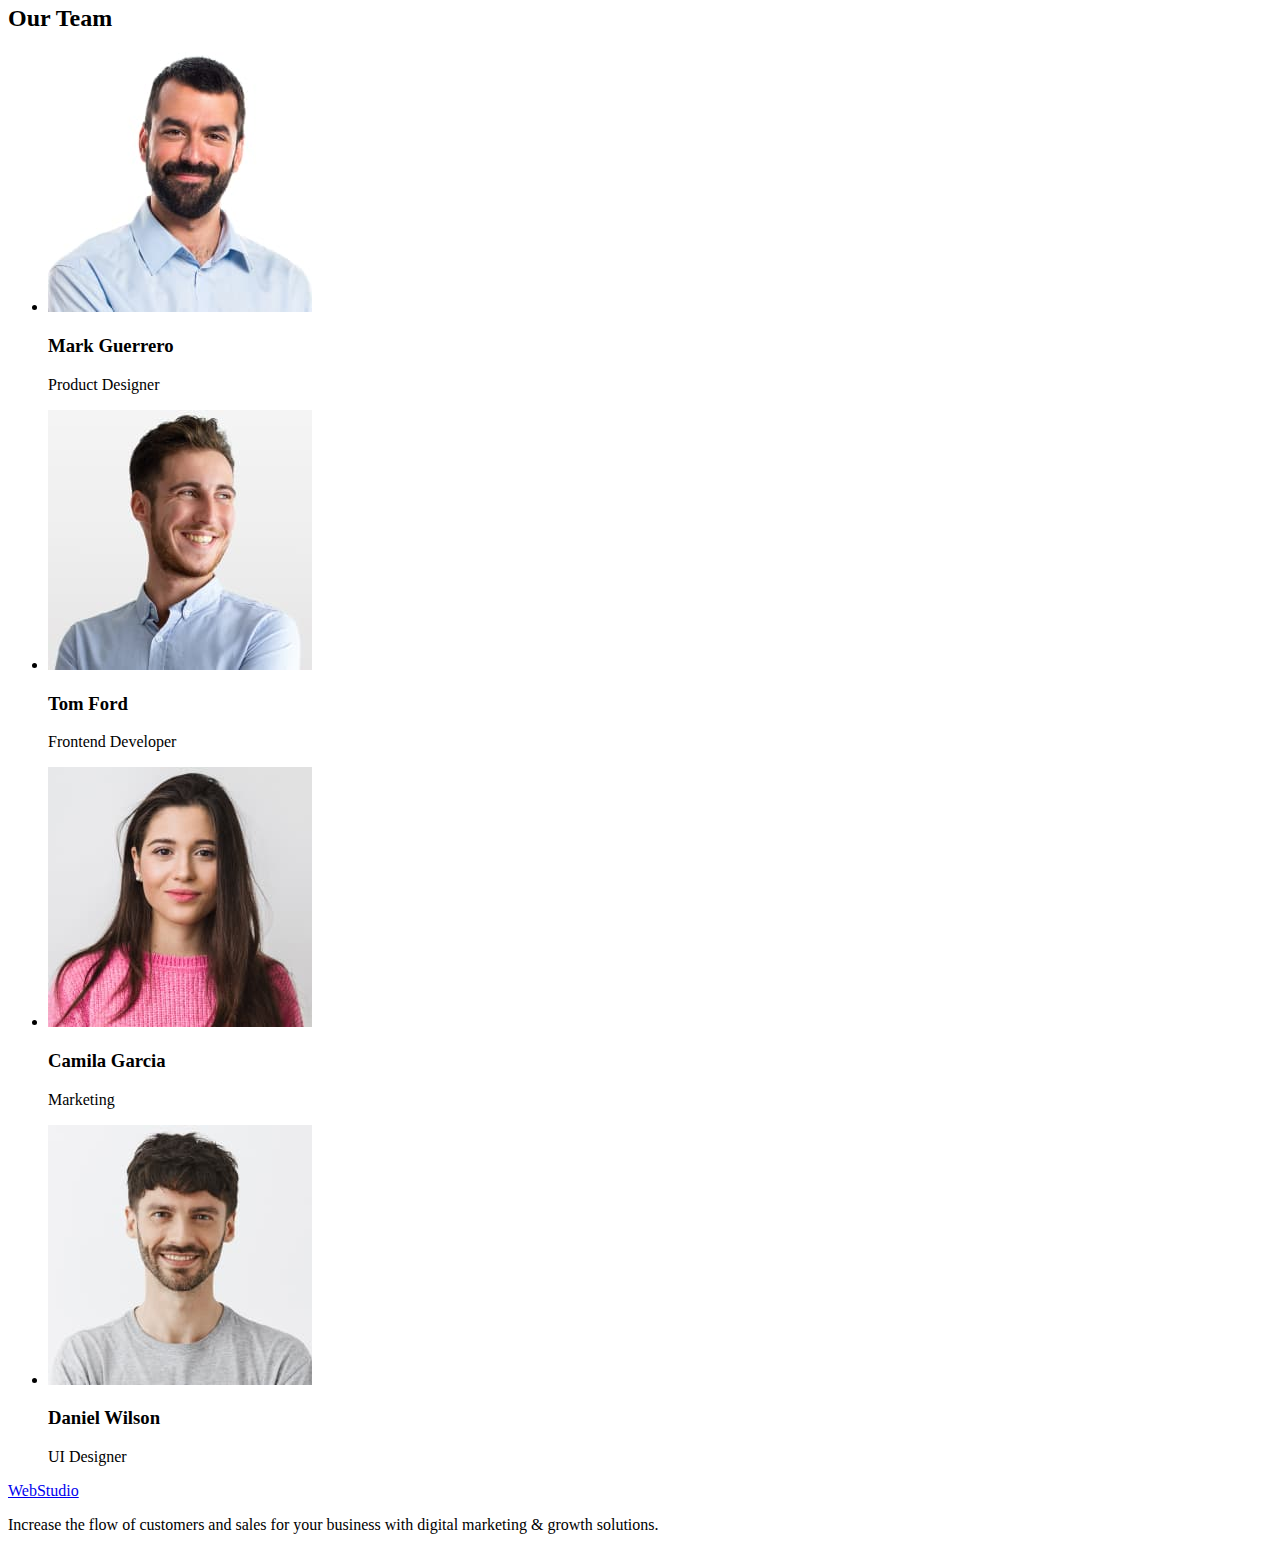
==== commit 07e4345d: ".prettierrc.json" ====
--- a/index.html
+++ b/index.html
@@ -1,136 +1,105 @@
 <!DOCTYPE html>
 <html lang="en">
-  <head>
-    <meta charset="UTF-8" />
-    <meta http-equiv="X-UA-Compatible" content="IE=edge" />
-    <meta name="viewport" content="width=device-width, initial-scale=1.0" />
-    <title>WebStudio</title>
-  </head>
-  <body>
-    <header>
-      <nav>
-        <a href="./index.html">WebStudio</a>
-        <ul>
-          <li><a href="">Studio</a></li>
-          <li><a href="">Portfolio</a></li>
-          <li><a href="">Contacts</a></li>
-        </ul>
-      </nav>
-      <address>
-        <ul>
-          <li><a href="mailto:info@devstudio.com">info@devstudio.com</a></li>
-          <li><a href="tel:+110001111111">+11 (000) 111-11-11</a></li>
-        </ul>
-      </address>
-    </header>
-    <main>
-      <!--Hero image-->
-      <section>
-        <h1>Effective Solutions for Your Business</h1>
-        <button type="button">Order Service</button>
-      </section>
-      <!--Main section-->
-      <section>
-        <h2>hidden header></h2>
-        <ul>
-          <li>
-            <h3>Strategy</h3>
-            <p>
-              Our goal is to identify the business problem to walk away with the
-              perfect and creative solution.
-            </p>
-          </li>
-          <li>
-            <h3>Punctuality</h3>
-            <p>
-              Bring the key message to the brand's audience for the best price
-              within the shortest possible time.
-            </p>
-          </li>
-          <li>
-            <h3>Diligence</h3>
-            <p>
-              Research and confirm brands that present the strongest digital
-              growth opportunities and minimize risk.
-            </p>
-          </li>
-          <li>
-            <h3>Technologies</h3>
-            <p>
-              Design practice focused on digital experiences. We bring forth a
-              deep passion for problem-solving.
-            </p>
-          </li>
-        </ul>
-      </section>
-      <!--About-->
-      <section>
-        <h2>What are we doing</h2>
-        <ul>
-          <li>
-            <img
-              src="./images/img-1.jpg"
-              alt="информационный монитор"
-              width="360"
-            />
-          </li>
-          <li>
-            <img src="./images/img-2.jpg" alt="интрефейс whatsup" width="360" />
-          </li>
-          <li>
-            <img src="./images/img-3.jpg" alt="ноутбук и телефон" width="360" />
-          </li>
-        </ul>
-      </section>
-      <!--Our team-->
-      <section>
-        <h2>Our Team</h2>
-        <ul>
-          <li>
-            <img
-              src="./images/mark-guerrero.jpg"
-              alt="employee"
-              width="264"
-              height="260"
-            />
-            <h3>Mark Guerrero</h3>
-            <p>Product Designer</p>
-          </li>
-          <li>
-            <img
-              src="./images/tom-ford.jpg"
-              alt="employee"
-              width="264"
-              height="260"
-            />
-            <h3>Tom Ford</h3>
-            <p>Frontend Developer</p>
-          </li>
-          <li>
-            <img
-              src="./images/camila-garcia.jpg"
-              alt="employee"
-              width="264"
-              height="260"
-            />
-            <h3>Camila Garcia</h3>
-            <p>Marketing</p>
-          </li>
-          <li>
-            <img src="./images/daniel-wilson.jpg" alt="employee" width="264" />
-            <h3>Daniel Wilson</h3>
-            <p>UI Designer</p>
-          </li>
-        </ul>
-      </section>
-    </main>
-    <!--Footer-->
-    <footer>
-      <a href="./index.html">WebStudio</a>
-      <p>
-        Increase the flow of customers and sales for your business with digital
-        marketing & growth solutions.
-      </p>
-    </footer>
-  </body>
+	<head>
+		<meta charset="UTF-8" />
+		<meta http-equiv="X-UA-Compatible" content="IE=edge" />
+		<meta name="viewport" content="width=device-width, initial-scale=1.0" />
+		<title>WebStudio</title>
+		<link rel="stylesheet" href="./css/styles.css" />
+	</head>
+	<body>
+		<header>
+			<nav>
+				<a href="./index.html">WebStudio</a>
+				<ul>
+					<li><a href="">Studio</a></li>
+					<li><a href="./portfolio.html">Portfolio</a></li>
+					<li><a href="">Contacts</a></li>
+				</ul>
+			</nav>
+			<address>
+				<ul class="contacts">
+					<li><a class="contacts-mail" href="mailto:info@devstudio.com">info@devstudio.com</a></li>
+					<li><a class="contacts-mail" href="tel:+110001111111">+11 (000) 111-11-11</a></li>
+				</ul>
+			</address>
+		</header>
+		<main>
+			<!--Hero image-->
+			<section>
+				<h1>Effective Solutions for Your Business</h1>
+				<button type="button">Order Service</button>
+			</section>
+			<!--Main section-->
+			<section>
+				<h2>Advantages></h2>
+				<ul>
+					<li>
+						<h3>Strategy</h3>
+						<p> Our goal is to identify the business problem to walk away with the perfect and creative solution. </p>
+					</li>
+					<li>
+						<h3>Punctuality</h3>
+						<p> Bring the key message to the brand's audience for the best price within the shortest possible time. </p>
+					</li>
+					<li>
+						<h3>Diligence</h3>
+						<p>
+							Research and confirm brands that present the strongest digital growth opportunities and minimize risk.
+						</p>
+					</li>
+					<li>
+						<h3>Technologies</h3>
+						<p> Design practice focused on digital experiences. We bring forth a deep passion for problem-solving. </p>
+					</li>
+				</ul>
+			</section>
+			<!--About-->
+			<section>
+				<h2>What are we doing</h2>
+				<ul>
+					<li>
+						<img src="./images/img-1.jpg" alt="информационный монитор" width="360" />
+					</li>
+					<li>
+						<img src="./images/img-2.jpg" alt="интрефейс whatsup" width="360" />
+					</li>
+					<li>
+						<img src="./images/img-3.jpg" alt="ноутбук и телефон" width="360" />
+					</li>
+				</ul>
+			</section>
+			<!--Our team-->
+			<section>
+				<h2>Our Team</h2>
+				<ul>
+					<li>
+						<img src="./images/mark-guerrero.jpg" alt="employee" width="264" height="260" />
+						<h3>Mark Guerrero</h3>
+						<p>Product Designer</p>
+					</li>
+					<li>
+						<img src="./images/tom-ford.jpg" alt="employee" width="264" height="260" />
+						<h3>Tom Ford</h3>
+						<p>Frontend Developer</p>
+					</li>
+					<li>
+						<img src="./images/camila-garcia.jpg" alt="employee" width="264" height="260" />
+						<h3>Camila Garcia</h3>
+						<p>Marketing</p>
+					</li>
+					<li>
+						<img src="./images/daniel-wilson.jpg" alt="employee" width="264" />
+						<h3>Daniel Wilson</h3>
+						<p>UI Designer</p>
+					</li>
+				</ul>
+			</section>
+		</main>
+		<!--Footer-->
+		<footer>
+			<a href="./index.html">WebStudio</a>
+			<p> Increase the flow of customers and sales for your business with digital marketing & growth solutions. </p>
+		</footer>
+	</body>
 </html>
--- a/css/styles.css
+++ b/css/styles.css
@@ -0,0 +1,12 @@
+:root {
+    --primary-text-color: rgba(16, 9, 9, 0.8);
+    --title-text-color: #000000;
+    --accent-color: orange;
+    --primary-white-color: #ffffff;
+}
+.contacts {
+color: #434455;
+}
+.contacts-mail{
+    color: #434455;
+}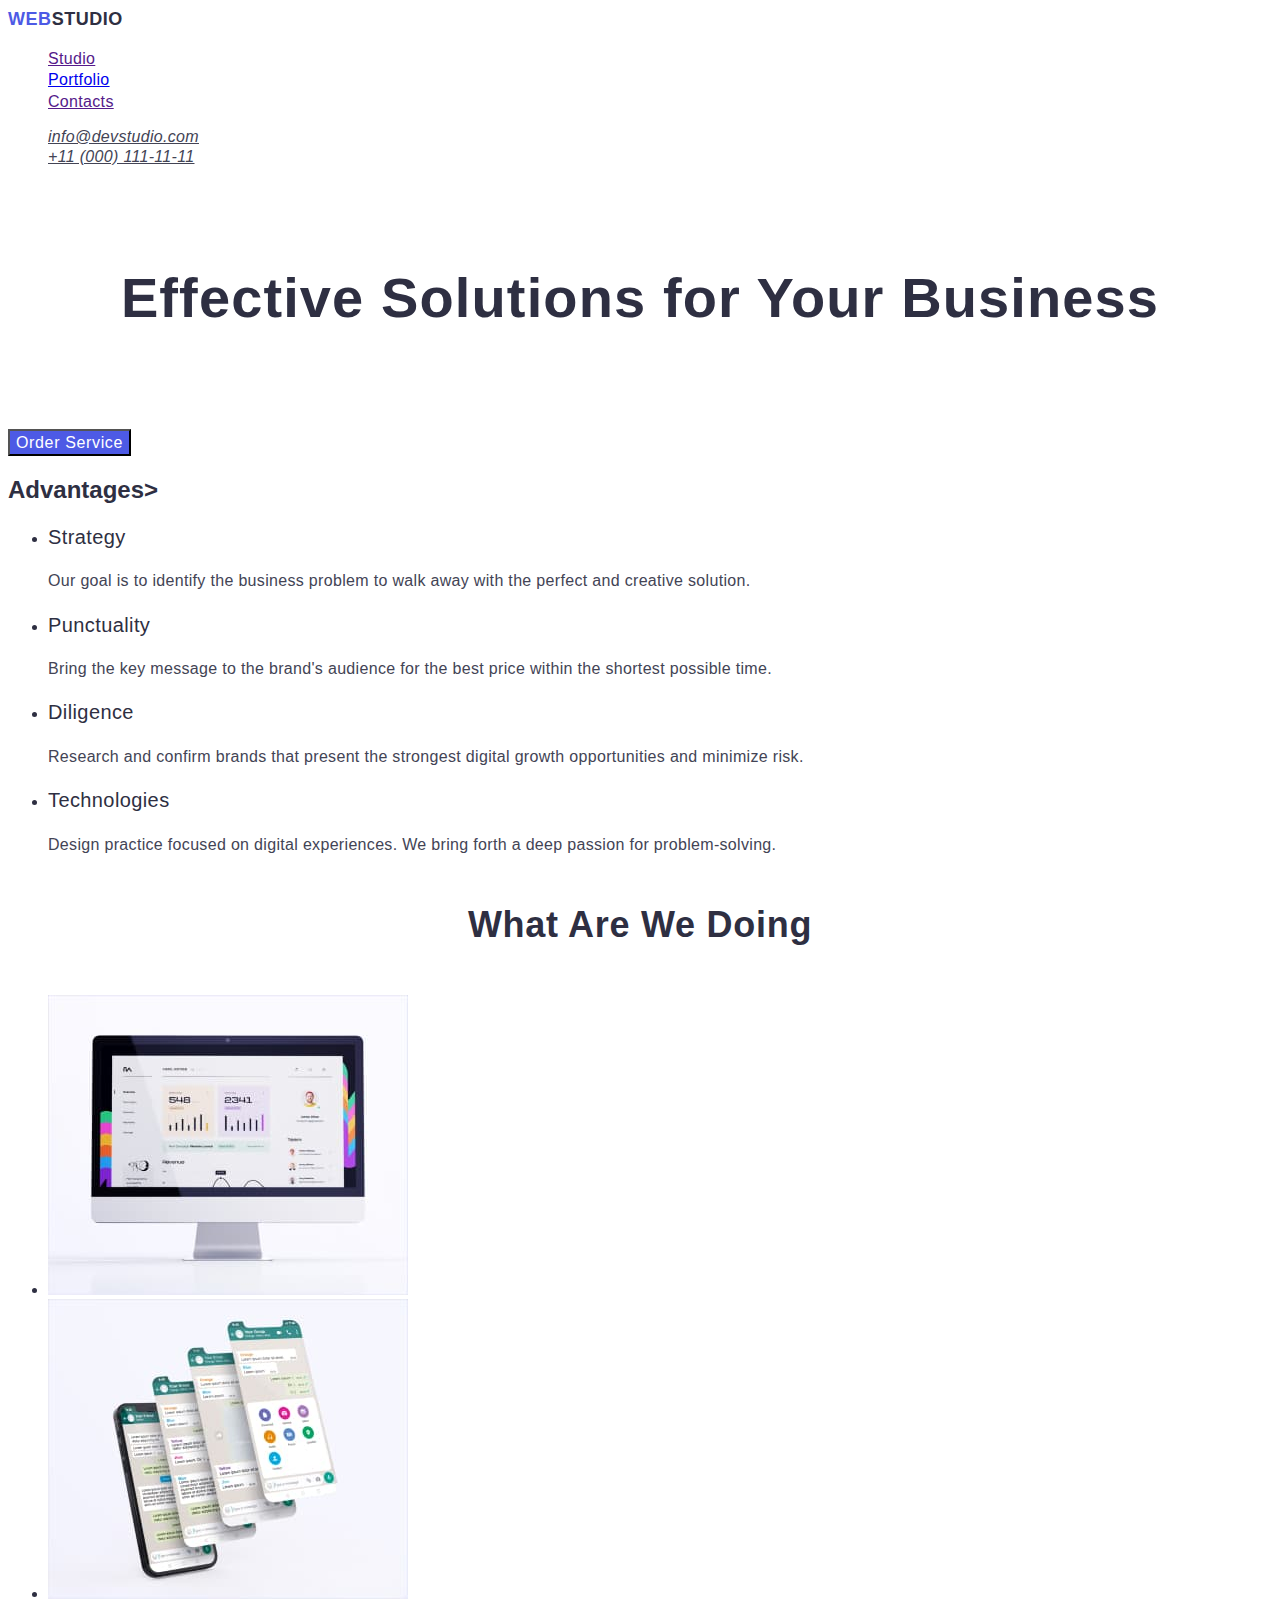
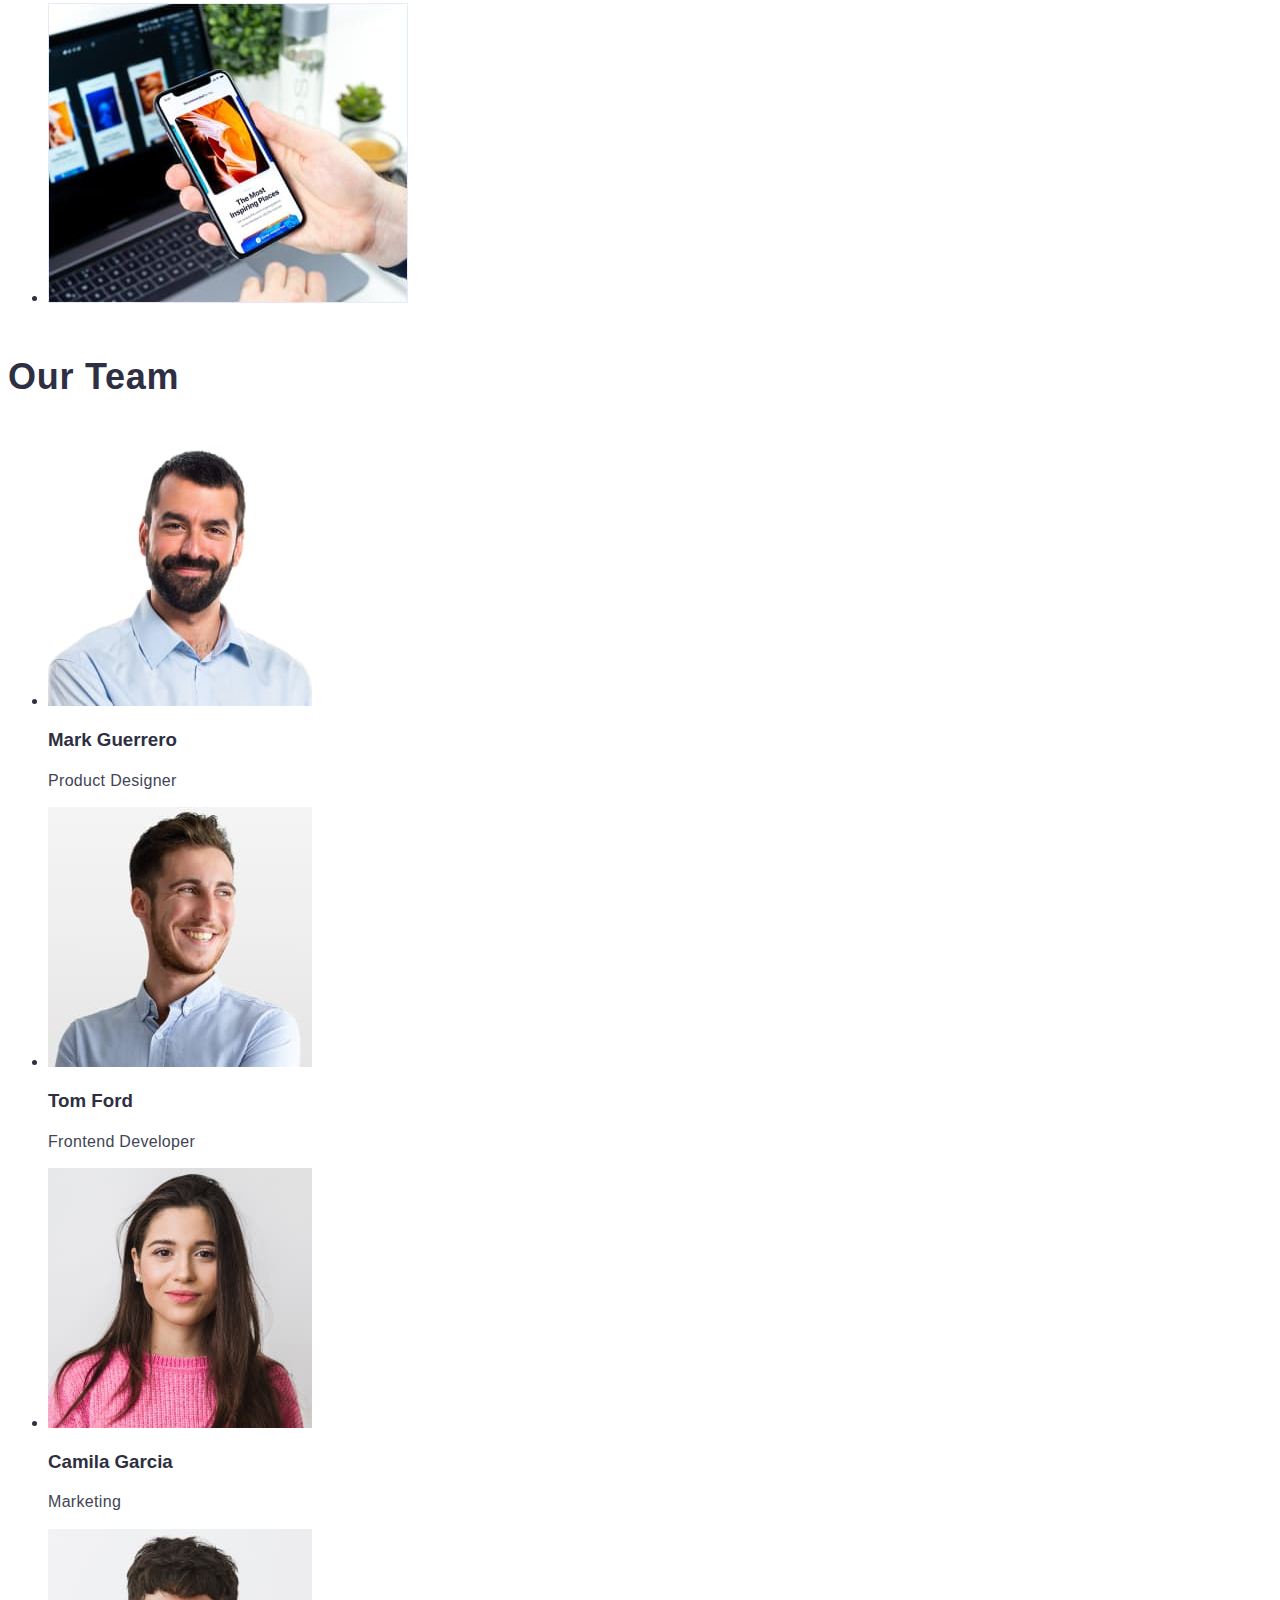
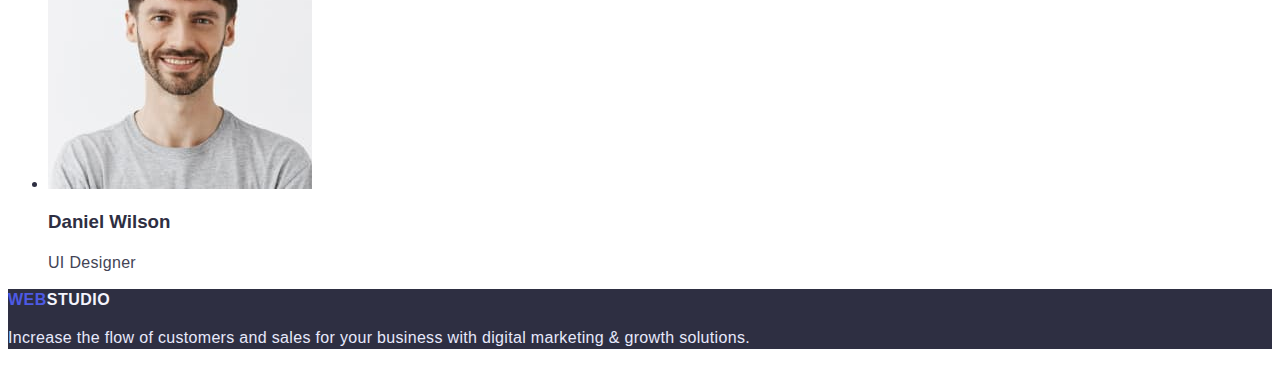
==== commit 4676e3ed: "HW2" ====
--- a/index.html
+++ b/index.html
@@ -5,58 +5,61 @@
 		<meta http-equiv="X-UA-Compatible" content="IE=edge" />
 		<meta name="viewport" content="width=device-width, initial-scale=1.0" />
 		<title>WebStudio</title>
+		<link rel="preconnect" href="https://fonts.googleapis.com" />
+        <link rel="preconnect" href="https://fonts.gstatic.com" crossorigin />
+        <link href="https://fonts.googleapis.com/css2?family=Montserrat:ital,wght@0,700;1,400&display=swap" rel="stylesheet" />
 		<link rel="stylesheet" href="./css/styles.css" />
 	</head>
 	<body>
 		<header>
 			<nav>
-				<a href="./index.html">WebStudio</a>
-				<ul>
-					<li><a href="">Studio</a></li>
-					<li><a href="./portfolio.html">Portfolio</a></li>
-					<li><a href="">Contacts</a></li>
+				<a class="logotype" href="./index.html"><span class="first-logo">Web</span><span class="second-logo">Studio</span></a>
+				<ul class="header-list">
+					<li class="header-item"><a href="" class="header-link">Studio</a></li>
+					<li class="header-item"><a href="./portfolio.html" class="header-link">Portfolio</a></li>
+					<li class="header-item"><a href="" class="header-link">Contacts</a></li>
 				</ul>
 			</nav>
 			<address>
 				<ul class="contacts">
 					<li><a class="contacts-mail" href="mailto:info@devstudio.com">info@devstudio.com</a></li>
-					<li><a class="contacts-mail" href="tel:+110001111111">+11 (000) 111-11-11</a></li>
+					<li><a class="contacts-tel" href="tel:+110001111111">+11 (000) 111-11-11</a></li>
 				</ul>
 			</address>
 		</header>
 		<main>
 			<!--Hero image-->
 			<section>
-				<h1>Effective Solutions for Your Business</h1>
-				<button type="button">Order Service</button>
+				<h1 class="hero-text">Effective Solutions for Your Business</h1>
+				<button type="button" class="hero-btn">Order Service</button>
 			</section>
 			<!--Main section-->
 			<section>
-				<h2>Advantages></h2>
+				<h2 class="main-advantages">Advantages></h2>
 				<ul>
 					<li>
-						<h3>Strategy</h3>
-						<p> Our goal is to identify the business problem to walk away with the perfect and creative solution. </p>
+						<h3 class="feature">Strategy</h3>
+						<p class="feature-text"> Our goal is to identify the business problem to walk away with the perfect and creative solution. </p>
 					</li>
 					<li>
-						<h3>Punctuality</h3>
-						<p> Bring the key message to the brand's audience for the best price within the shortest possible time. </p>
+						<h3 class="feature">Punctuality</h3>
+						<p class="feature-text"> Bring the key message to the brand's audience for the best price within the shortest possible time. </p>
 					</li>
 					<li>
-						<h3>Diligence</h3>
-						<p>
+						<h3 class="feature">Diligence</h3>
+						<p class="feature-text">
 							Research and confirm brands that present the strongest digital growth opportunities and minimize risk.
 						</p>
 					</li>
 					<li>
-						<h3>Technologies</h3>
-						<p> Design practice focused on digital experiences. We bring forth a deep passion for problem-solving. </p>
+						<h3 class="feature">Technologies</h3>
+						<p class="feature-text"> Design practice focused on digital experiences. We bring forth a deep passion for problem-solving. </p>
 					</li>
 				</ul>
 			</section>
 			<!--About-->
 			<section>
-				<h2>What are we doing</h2>
+				<h2 class="about">What are we doing</h2>
 				<ul>
 					<li>
 						<img src="./images/img-1.jpg" alt="информационный монитор" width="360" />
@@ -71,35 +74,34 @@
 			</section>
 			<!--Our team-->
 			<section>
-				<h2>Our Team</h2>
+				<h2 class="team">Our Team</h2>
 				<ul>
 					<li>
 						<img src="./images/mark-guerrero.jpg" alt="employee" width="264" height="260" />
-						<h3>Mark Guerrero</h3>
-						<p>Product Designer</p>
+						<h3 class="team-memebers">Mark Guerrero</h3>
+						<p class="team-members-desc">Product Designer</p>
 					</li>
 					<li>
 						<img src="./images/tom-ford.jpg" alt="employee" width="264" height="260" />
-						<h3>Tom Ford</h3>
-						<p>Frontend Developer</p>
+						<h3 class="team-memebers">Tom Ford</h3>
+						<p class="team-members-desc">Frontend Developer</p>
 					</li>
 					<li>
 						<img src="./images/camila-garcia.jpg" alt="employee" width="264" height="260" />
-						<h3>Camila Garcia</h3>
-						<p>Marketing</p>
+						<h3 class="team-memebers">Camila Garcia</h3>
+						<p class="team-members-desc">Marketing</p>
 					</li>
 					<li>
 						<img src="./images/daniel-wilson.jpg" alt="employee" width="264" />
-						<h3>Daniel Wilson</h3>
-						<p>UI Designer</p>
+						<h3 class="team-memebers">Daniel Wilson</h3>
+						<p class="team-members-desc">UI Designer</p>
 					</li>
 				</ul>
 			</section>
 		</main>
 		<!--Footer-->
-		<footer>
-			<a href="./index.html">WebStudio</a>
-			<p> Increase the flow of customers and sales for your business with digital marketing & growth solutions. </p>
+		<footer class="footer">
+			<a class="logotype-footer" href="./index.html"><span class="first-logo-footer">Web</span><span class="second-logo-footer">Studio</a>
+			<p class="footer-text"> Increase the flow of customers and sales for your business with digital marketing & growth solutions. </p>
 		</footer>
 	</body>
-</html>
--- a/css/styles.css
+++ b/css/styles.css
@@ -1,12 +1,212 @@
+/*all colors site*/
 :root {
-    --primary-text-color: rgba(16, 9, 9, 0.8);
-    --title-text-color: #000000;
-    --accent-color: orange;
-    --primary-white-color: #ffffff;
-}
+    --accent-text-color: #2e2f42;
+    --accent-text-color-two: #4d5ae5;
+    --color-of-paraghraphs: #434455;
+}
+
+body {
+font-family: "Roboto", sans-serif;
+font-style: normal;
+color: #2E2F42;
+}
+
+.logotype {
+width: 44px;
+height: 24px;
+font-family: "Raleway", sans-serif;
+font-weight: 800;
+font-size: 18px;
+line-height: 1.33;
+display: flex;
+align-items: center;
+letter-spacing: 0.03em;
+text-transform: uppercase;
+color: var(--accent-text-color);   
+text-decoration: none;
+}
+
+.first-logo {
+color: #4d5ae5;
+}
+
+.second-logo {
+color: #2E2F42;
+}
+
+.header-list {
+list-style: none;
+}
+
+.header-item {
+font-weight: 500;
+font-size: 16px;
+line-height: 1.33;
+letter-spacing: 0.02em;
+color: #2E2F42;
+}
+
 .contacts {
-color: #434455;
-}
-.contacts-mail{
-    color: #434455;
-}+list-style: none;
+text-decoration: none;
+}
+
+.contacts-mail {
+font-weight: 400;
+font-size: 16px;
+line-height: 1.33x;
+letter-spacing: 0.02em;
+color: #434455;
+}
+.contacts-tel {
+font-weight: 400;
+font-size: 16px;
+line-height: 1.33;
+letter-spacing: 0.02em;
+color: #434455;
+}
+
+.hero-text {
+font-weight: 700;
+font-size: 56px;
+line-height: 3.33;
+text-align: center;
+letter-spacing: 0.02em;
+<!--color: #FFFFFF;-->.
+}
+
+.hero-btn {
+font-weight: 500;
+font-size: 16px;
+line-height: 1.33;
+display: flex;
+align-items: center;
+letter-spacing: 0.04em;
+color: #FFFFFF;
+background: #4D5AE5;
+}
+
+.feature {
+font-weight: 500;
+font-size: 20px;
+line-height: 1.33;
+letter-spacing: 0.02em;
+color: #2E2F42;
+}
+
+.feature-text {
+font-weight: 400;
+font-size: 16px;
+line-height: 1.33;
+letter-spacing: 0.02em;
+color: #434455;
+}
+
+.about {
+font-weight: 700;
+font-size: 36px;
+line-height: 2.22;
+text-align: center;
+letter-spacing: 0.02em;
+text-transform: capitalize;
+color: #2E2F42;
+}
+
+.team {
+font-weight: 700;
+font-size: 36px;
+line-height: 2.22;
+letter-spacing: 0.02em;
+text-transform: capitalize;
+color: #2E2F42;
+}
+
+.team-members {
+font-weight: 500;
+font-size: 20px;
+line-height: 1.33;
+letter-spacing: 0.02em;
+color: #2E2F42;
+}
+
+.team-members-desc {
+font-weight: 400;
+font-size: 16px;
+line-height: 1.33;
+letter-spacing: 0.02em;
+color: #434455;
+}
+
+.filters-btn {
+font-weight: 500;
+font-size: 16px;
+line-height: 1.33;
+display: flex;
+align-items: center;
+text-align: center;
+letter-spacing: 0.04em;
+color: #FFFFFF;
+background: #404BBF;
+}
+
+.filters-btn-section{
+font-weight: 500;
+font-size: 16px;
+line-height: 1.33;
+display: flex;
+align-items: center;
+text-align: center;
+letter-spacing: 0.04em;
+color: #4D5AE5;
+background: #F4F4FD;
+}
+
+.card-content {
+font-weight: 500;
+font-size: 20px;
+line-height: 1.33;
+letter-spacing: 0.02em;
+color: #2E2F42;
+}
+
+.card-content-desc {
+font-weight: 400;
+font-size: 16px;
+line-height: 1.33;
+letter-spacing: 0.02em;
+color: #434455;
+}
+
+.footer {
+background: #2E2F42;
+}
+.logotype-footer {
+width: 71px;
+height: 22px;
+font-family: 'Raleway', sans-serif;
+font-weight: 800;
+font-size: 1.16;
+line-height: 1.16;
+display: flex;
+align-items: center;
+letter-spacing: 0.03em;
+text-transform: uppercase;
+color: var(--accent-text-color);
+text-decoration: none;
+}
+
+.first-logo-footer {
+color: #4D5AE5;
+}
+
+.second-logo-footer {
+color: #F4F4FD;
+}
+
+.footer-text {
+font-weight: 400;
+font-size: 16px;
+line-height: 1.33;
+letter-spacing: 0.02em;
+color: #E7E9FC;
+}
